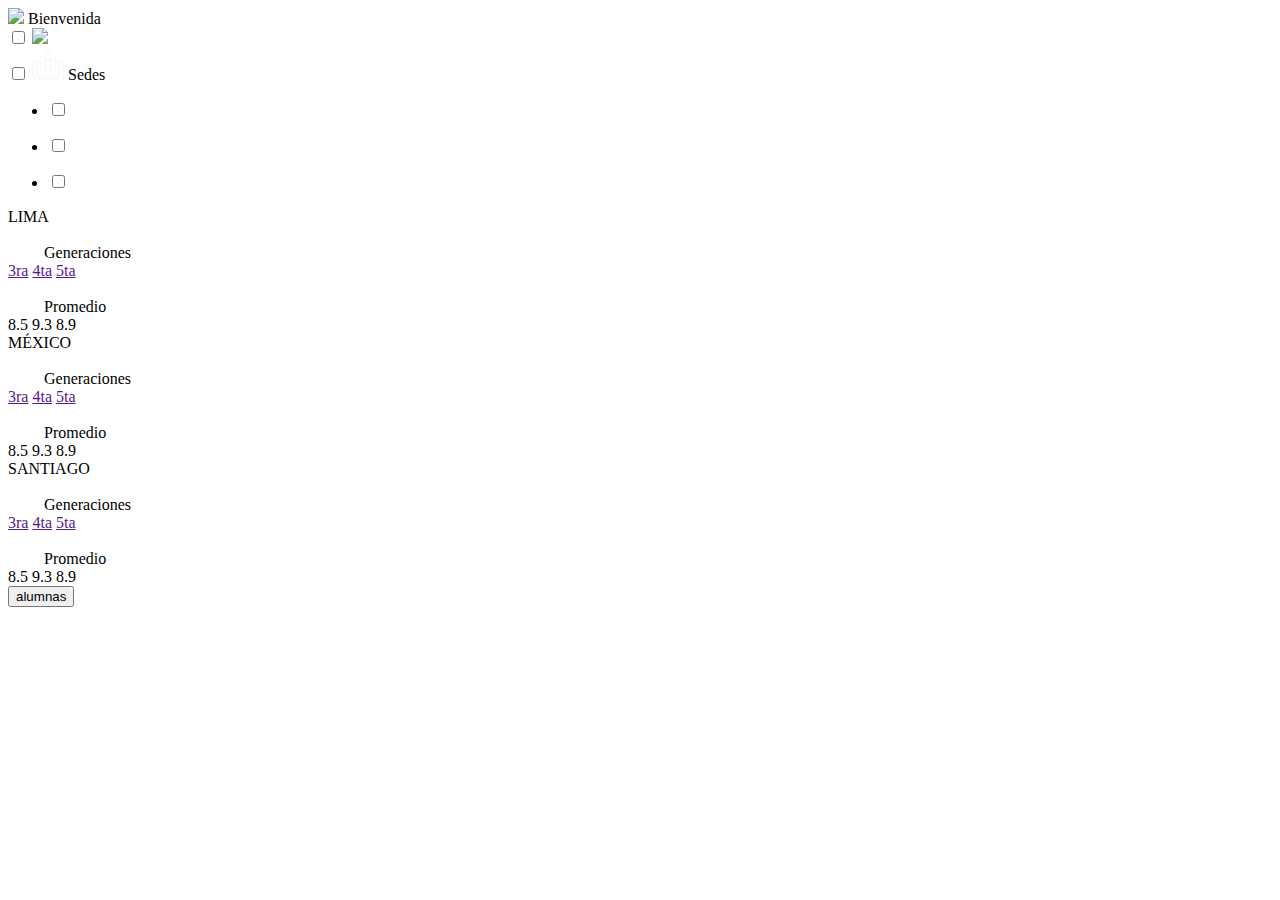
==== src/index.html @ fb77168c "sacando la funcion computeStudentStats y filterStudents" ====
<!DOCTYPE html>
<html lang="en">
<head>
  <meta charset="UTF-8">
  <title>Base de Datos</title>
  <!--  CSS  -->
  <link rel="stylesheet" type="text/css" href="style.css">
  <!-- BOOTSTRAP  
  <link rel="stylesheet" href="https://stackpath.bootstrapcdn.com/bootstrap/4.1.1/css/bootstrap.min.css" integrity="sha384-WskhaSGFgHYWDcbwN70/dfYBj47jz9qbsMId/iRN3ewGhXQFZCSftd1LZCfmhktB" crossorigin="anonymous">-->
  <!-- GOOGLE FONTS -->
  <link href="https://fonts.googleapis.com/css?family=Oswald" rel="stylesheet">


</head>
<body>

  <header>
        <div>
          <div class="usuario" >
          <img src="multimedia/chica.png">
          Bienvenida
          </div>

        </div>
  </header>
  
  <input type="checkbox" name="" id="icono">
  <label for="icono" class="icono-menu"><img class="hambur" src="multimedia/lista.png"></label>

  <!--MENU-->
  <nav class="menu-all">
    <!--SEDES-->
    <div class="menu">
        <input  type="checkbox" id="check1">
        <label class="sede" for="check1">
          <img src="multimedia/universidad1.png">
          Sedes
        </label>
        <!--LIMA-->
        <ul>
          <li>
            <input  type="checkbox" id="check-lima">
            <label id="lima" class="titu" for="check-lima">
    
            </label> 
              <ul id="generacionesLima">
                
              </ul>
          </li>
        </ul>
         <!--MÉXICO-->
        <ul>
          <li>
            <input  type="checkbox" id="check-mex">
            <label id="mexico" class="titu" for="check-mex">
            
            </label> 
              <ul id="generacionMexico">
                
              </ul>
          </li>
        </ul>
          <!--SANTIAGO-->
        <ul>
          <li>
            <input  type="checkbox" id="check-santi">
            <label id="santiago" class="titu" for="check-santi">
            
            </label> 
              <ul id="generacionSantiago">
                
              </ul>
          </li>
        </ul>
    </div>
    </div>
  </nav>
<!----------------cajas centrales de generaciones-------------------->
 <section class="box-generales">
  <!--LIMA-->
   <article class="box1">
     <div class="titular">
       LIMA
     </div>
     <div class="cuerpo">
       <div>
          <img src="multimedia/birrete.png"> Generaciones
       </div>
           <a href="">3ra</a>
           <a href="">4ta</a>
           <a href="">5ta</a>
       <div>
          <img src="multimedia/resultados-medicos.png"> Promedio
          <br>
          8.5 9.3 8.9
       </div>
     </div>
   </article>
   <!--MÉXICO-->
   <article class="box1">
     <div class="titular">
       MÉXICO
     </div>
     <div class="cuerpo">
       <div>
          <img src="multimedia/birrete.png"> Generaciones
       </div>
           <a href="">3ra</a>
           <a href="">4ta</a>
           <a href="">5ta</a>
       <div>
          <img src="multimedia/resultados-medicos.png"> Promedio
          <br>
          8.5 9.3 8.9
       </div>
     </div>
   </article>
   <!--SANTIAGO-->
   <article class="box1">
     <div id="sedes" class="titular">
       SANTIAGO
     </div>
     <div class="cuerpo">
       <div>
          <img src="multimedia/birrete.png"> Generaciones
       </div>
           <a href="">3ra</a>
           <a href="">4ta</a>
           <a href="">5ta</a>
       <div>
          <img src="multimedia/resultados-medicos.png"> Promedio
          <br>
          8.5 9.3 8.9
       </div>
     </div>
   </article>
 </section>




  <article>
  <!--<div id="sedes">
  <input id="sedesAll" type="button" name="" value="sedes">
  </div>

  <div id="generaciones">
  <input id="sed" type="button" name="" value="generaciones">
  </div>-->

  <div id="alumnas">
      <input id="alumnasA" type="button" name="" value="alumnas">
      <div id="nombre"></div>
      <div id="correo"></div>
  </div>

</article>





    <script src="main.js"></script>
    <script src="data.js"></script>
  
</body>
</html>
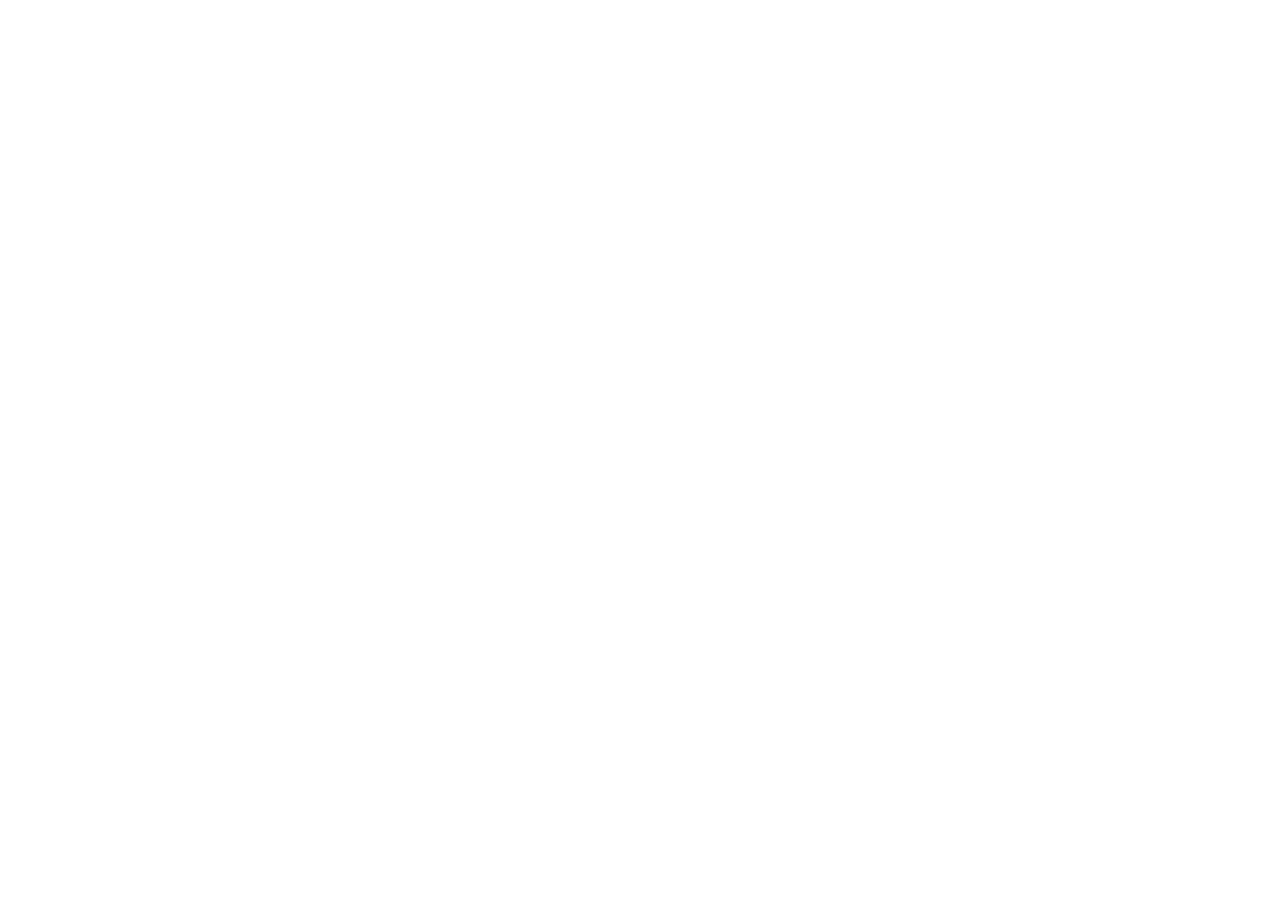
==== commit 4d9daded: "añadiendo CSS filtrado por sedes completitud, nombre y generacion" ====
--- a/src/index.html
+++ b/src/index.html
@@ -1,167 +1,277 @@
 <!DOCTYPE html>
 <html lang="en">
+
 <head>
-  <meta charset="UTF-8">
-  <title>Base de Datos</title>
-  <!--  CSS  -->
-  <link rel="stylesheet" type="text/css" href="style.css">
-  <!-- BOOTSTRAP  
-  <link rel="stylesheet" href="https://stackpath.bootstrapcdn.com/bootstrap/4.1.1/css/bootstrap.min.css" integrity="sha384-WskhaSGFgHYWDcbwN70/dfYBj47jz9qbsMId/iRN3ewGhXQFZCSftd1LZCfmhktB" crossorigin="anonymous">-->
-  <!-- GOOGLE FONTS -->
-  <link href="https://fonts.googleapis.com/css?family=Oswald" rel="stylesheet">
-
+    <!-- Required meta tags-->
+    <meta charset="UTF-8">
+    <meta name="viewport" content="width=device-width, initial-scale=1, shrink-to-fit=no">
+    <meta name="description" content="au theme template">
+    <meta name="author" content="Hau Nguyen">
+    <meta name="keywords" content="au theme template">
+
+    <!-- Title Page-->
+    <title>Dashboard 3</title>
+
+    <!-- Fontfaces CSS-->
+    <link href="css/font-face.css" rel="stylesheet" media="all">
+    <link href="vendor/font-awesome-4.7/css/font-awesome.min.css" rel="stylesheet" media="all">
+    <link href="vendor/font-awesome-5/css/fontawesome-all.min.css" rel="stylesheet" media="all">
+    <link href="vendor/mdi-font/css/material-design-iconic-font.min.css" rel="stylesheet" media="all">
+
+    <!-- Bootstrap CSS-->
+    <link href="vendor/bootstrap-4.1/bootstrap.min.css" rel="stylesheet" media="all">
+
+    <!-- Vendor CSS-->
+    <link href="vendor/animsition/animsition.min.css" rel="stylesheet" media="all">
+    <link href="vendor/bootstrap-progressbar/bootstrap-progressbar-3.3.4.min.css" rel="stylesheet" media="all">
+    <link href="vendor/wow/animate.css" rel="stylesheet" media="all">
+    <link href="vendor/css-hamburgers/hamburgers.min.css" rel="stylesheet" media="all">
+    <link href="vendor/slick/slick.css" rel="stylesheet" media="all">
+    <link href="vendor/select2/select2.min.css" rel="stylesheet" media="all">
+    <link href="vendor/perfect-scrollbar/perfect-scrollbar.css" rel="stylesheet" media="all">
+
+    <!-- Main CSS-->
+    <link href="css/theme.css" rel="stylesheet" media="all">
 
 </head>
-<body>
-
-  <header>
-        <div>
-          <div class="usuario" >
-          <img src="multimedia/chica.png">
-          Bienvenida
-          </div>
-
+
+<body class="animsition">
+    <div class="page-wrapper">
+        <!-- HEADER DESKTOP-->
+        <header class="header-desktop3 d-none d-lg-block">
+            <div class="section__content section__content--p35">
+                <div class="header3-wrap">
+                    <div class="header__logo">
+                        <a href="#">
+                            <img src="images/icon/logo-white.png" alt="CoolAdmin" />
+                        </a>
+                    </div>
+                    <div class="header__navbar">
+
+                    </div>
+                        
+                    <div class="header__tool">
+                        <div class="account-wrap">
+                            <div class="account-item account-item--style2 clearfix js-item-menu">
+                                <div class="image">
+                                    <img src="images/icon/avatar-01.jpg" alt="John Doe" />
+                                </div>
+                                <div class="content">
+                                    <a class="js-acc-btn" href="#">Admin</a>
+                                </div>
+                                <div class="account-dropdown js-dropdown">
+                                    <div class="info clearfix">
+                                        <div class="image">
+                                            <a href="#">
+                                                <img src="images/icon/avatar-01.jpg" alt="John Doe" />
+                                            </a>
+                                        </div>
+                                        <div class="content">
+                                            <h5 class="name">
+                                                <a href="#">Training Manager</a>
+                                            </h5>
+                                            <span class="email">tm@laboratoria.la</span>
+                                        </div>
+                                    </div>
+                                    <div class="account-dropdown__footer">
+                                        <a href="#">
+                                            <i class="zmdi zmdi-power"></i>Logout</a>
+                                    </div>
+                                </div>
+                            </div>
+                        </div>
+                    </div>
+                </div>
+            </div>
+        </header>
+        <!-- END HEADER DESKTOP-->
+
+        <!-- HEADER MOBILE-->
+        <header class="header-mobile header-mobile-2 d-block d-lg-none">
+            <div class="header-mobile__bar">
+                <div class="container-fluid">
+                    <div class="header-mobile-inner">
+                        <a class="logo" href="index.html">
+                            <img src="images/icon/logo-white.png" alt="CoolAdmin" />
+                        </a>
+                        <button class="hamburger hamburger--slider" type="button">
+                            <span class="hamburger-box">
+                                <span class="hamburger-inner"></span>
+                            </span>
+                        </button>
+                    </div>
+                </div>
+            </div>
+            <nav class="navbar-mobile">
+                <div class="container-fluid">
+                    <ul class="navbar-mobile__list list-unstyled">
+                       
+                    </ul>
+                </div>
+            </nav>
+        </header>
+        <div class="sub-header-mobile-2 d-block d-lg-none">
+            <div class="header__tool">
+                <div class="account-wrap">
+                    <div class="account-item account-item--style2 clearfix js-item-menu">
+                        <div class="image">
+                            <img src="images/icon/avatar-01.jpg" alt="John Doe" />
+                        </div>
+                        <div class="content">
+                            <a class="js-acc-btn" href="#">Admin</a>
+                        </div>
+                        <div class="account-dropdown js-dropdown">
+                            <div class="info clearfix">
+                                <div class="image">
+                                    <a href="#">
+                                        <img src="images/icon/avatar-01.jpg" alt="John Doe" />
+                                    </a>
+                                </div>
+                                <div class="content">
+                                    <h5 class="name">
+                                        <a href="#">Training Manager</a>
+                                    </h5>
+                                    <span class="email">tm@laboratoria.la</span>
+                                </div>
+                            </div>
+                            <div class="account-dropdown__body">
+                                <div class="account-dropdown__item">
+                                    <a href="#">
+                                        <i class="zmdi zmdi-account"></i>Account</a>
+                                </div>
+                            </div>
+                            <div class="account-dropdown__footer">
+                                <a href="#">
+                                    <i class="zmdi zmdi-power"></i>Logout</a>
+                            </div>
+                        </div>
+                    </div>
+                </div>
+            </div>
         </div>
-  </header>
-  
-  <input type="checkbox" name="" id="icono">
-  <label for="icono" class="icono-menu"><img class="hambur" src="multimedia/lista.png"></label>
-
-  <!--MENU-->
-  <nav class="menu-all">
-    <!--SEDES-->
-    <div class="menu">
-        <input  type="checkbox" id="check1">
-        <label class="sede" for="check1">
-          <img src="multimedia/universidad1.png">
-          Sedes
-        </label>
-        <!--LIMA-->
-        <ul>
-          <li>
-            <input  type="checkbox" id="check-lima">
-            <label id="lima" class="titu" for="check-lima">
-    
-            </label> 
-              <ul id="generacionesLima">
-                
-              </ul>
-          </li>
-        </ul>
-         <!--MÉXICO-->
-        <ul>
-          <li>
-            <input  type="checkbox" id="check-mex">
-            <label id="mexico" class="titu" for="check-mex">
-            
-            </label> 
-              <ul id="generacionMexico">
-                
-              </ul>
-          </li>
-        </ul>
-          <!--SANTIAGO-->
-        <ul>
-          <li>
-            <input  type="checkbox" id="check-santi">
-            <label id="santiago" class="titu" for="check-santi">
-            
-            </label> 
-              <ul id="generacionSantiago">
-                
-              </ul>
-          </li>
-        </ul>
+        <!-- END HEADER MOBILE -->
+
+        <!-- PAGE CONTENT-->
+        <div class="page-content--bgf7">
+            <!-- BREADCRUMB-->
+            <section class="au-breadcrumb2">
+                <div class="container">
+                    <div class="row">
+                        <div class="col-md-12">
+                            <div class="au-breadcrumb-content">
+                                <form class="au-form-icon--sm" action="" method="post">
+                                    <input class="au-input--w300 au-input--style2" id="name-to-search" type="text" placeholder="Buscar estudiantes">
+                                    <button class="au-btn--submit2" id="search">
+                                        <i class="zmdi zmdi-search"></i>
+                                    </button>
+                                    <hr class="line-seprate">
+                                </form>
+                            </div>
+                        </div>
+                    </div>
+                </div>
+            </section>
+            <!-- END BREADCRUMB-->
+
+            <!-- Sedes-->
+            <section class="statistic statistic2">
+                <div class="container">
+                    <div class="title">
+                        <h1 class="title-1 m-b-35">Sedes</h1>
+                        <br/>
+                    </div>
+                    <div class="row">
+                        <div class="col-md-6 col-lg-4">
+                            <div class="statistic__item statistic__item--blue">
+                                <h2 class="number">Lima</h2>
+                                <span class="desc">44 Estudiantes</span>
+                                <br/>
+                                <br/>
+                                <button id="campus-Lima" class="btn btn-outline-dark">Ver</button>
+                            </div>
+                        </div>
+                        <div class="col-md-6 col-lg-4">
+                            <div class="statistic__item statistic__item--orange">
+                                <h2 class="number">Mexico</h2>
+                                <span class="desc">45 Estudiantes</span>
+                                <br/>
+                                <br/>
+                                <button id="campus-Mexico" class="btn btn-outline-dark">Ver</button>
+                            </div>
+                        </div>
+                        <div class="col-md-6 col-lg-4">
+                            <div class="statistic__item statistic__item--red">
+                                <h2 class="number">Santiago</h2>
+                                <span class="desc">45 Estudiantes</span>
+                                <br/>
+                                <br/>
+                                <button id="campus-Santiago" class="btn btn-outline-dark">Ver</button>
+                            </div>
+                        </div>
+                    </div>
+                </div>
+            </section>
+            <!-- Fin sedes -->
+
+
+            <!-- DATA TABLE-->
+            <section class="p-t-20">
+                <div class="container">
+                    <div class="row">
+                        <div class="col-md-12">
+                            <div class="table-data__tool">
+                                <div class="table-data__tool-left" id="invisiblebuttons">
+                                </div>
+                                <div class="table-data__tool-left" id="stats">
+                                </div>
+                            </div>
+                            <div class="table-responsive table-responsive-data2">
+                                <table class="table table-data2">
+                                    <tbody id="t-Head">
+                                    </tbody>
+                                    <tbody id="table-body">
+                                    </tbody>
+                                </table>
+                            </div>
+                            <div id="no-result"></div>
+                        </div>
+                    </div>
+                </div>
+            </section>
+            <!-- END DATA TABLE-->
+
     </div>
-    </div>
-  </nav>
-<!----------------cajas centrales de generaciones-------------------->
- <section class="box-generales">
-  <!--LIMA-->
-   <article class="box1">
-     <div class="titular">
-       LIMA
-     </div>
-     <div class="cuerpo">
-       <div>
-          <img src="multimedia/birrete.png"> Generaciones
-       </div>
-           <a href="">3ra</a>
-           <a href="">4ta</a>
-           <a href="">5ta</a>
-       <div>
-          <img src="multimedia/resultados-medicos.png"> Promedio
-          <br>
-          8.5 9.3 8.9
-       </div>
-     </div>
-   </article>
-   <!--MÉXICO-->
-   <article class="box1">
-     <div class="titular">
-       MÉXICO
-     </div>
-     <div class="cuerpo">
-       <div>
-          <img src="multimedia/birrete.png"> Generaciones
-       </div>
-           <a href="">3ra</a>
-           <a href="">4ta</a>
-           <a href="">5ta</a>
-       <div>
-          <img src="multimedia/resultados-medicos.png"> Promedio
-          <br>
-          8.5 9.3 8.9
-       </div>
-     </div>
-   </article>
-   <!--SANTIAGO-->
-   <article class="box1">
-     <div id="sedes" class="titular">
-       SANTIAGO
-     </div>
-     <div class="cuerpo">
-       <div>
-          <img src="multimedia/birrete.png"> Generaciones
-       </div>
-           <a href="">3ra</a>
-           <a href="">4ta</a>
-           <a href="">5ta</a>
-       <div>
-          <img src="multimedia/resultados-medicos.png"> Promedio
-          <br>
-          8.5 9.3 8.9
-       </div>
-     </div>
-   </article>
- </section>
-
-
-
-
-  <article>
-  <!--<div id="sedes">
-  <input id="sedesAll" type="button" name="" value="sedes">
-  </div>
-
-  <div id="generaciones">
-  <input id="sed" type="button" name="" value="generaciones">
-  </div>-->
-
-  <div id="alumnas">
-      <input id="alumnasA" type="button" name="" value="alumnas">
-      <div id="nombre"></div>
-      <div id="correo"></div>
-  </div>
-
-</article>
-
-
-
-
-
+
+    <!-- Jquery JS-->
+    <script src="vendor/jquery-3.2.1.min.js"></script>
+    <!-- Bootstrap JS-->
+    <script src="vendor/bootstrap-4.1/popper.min.js"></script>
+    <script src="vendor/bootstrap-4.1/bootstrap.min.js"></script>
+    <!-- Vendor JS       -->
+    <script src="vendor/slick/slick.min.js">
+    </script>
+    <script src="vendor/wow/wow.min.js"></script>
+    <script src="vendor/animsition/animsition.min.js"></script>
+    <script src="vendor/bootstrap-progressbar/bootstrap-progressbar.min.js">
+    </script>
+    <script src="vendor/counter-up/jquery.waypoints.min.js"></script>
+    <script src="vendor/counter-up/jquery.counterup.min.js">
+    </script>
+    <script src="vendor/circle-progress/circle-progress.min.js"></script>
+    <script src="vendor/perfect-scrollbar/perfect-scrollbar.js"></script>
+    <script src="vendor/chartjs/Chart.bundle.min.js"></script>
+    <script src="vendor/select2/select2.min.js">
+    </script>
+
+    <!-- Main  y DATA JS-->
+    <script src="js/main.js"></script>
     <script src="main.js"></script>
     <script src="data.js"></script>
-  
+    <script>
+        getData();
+    </script>
+
 </body>
-</html>+
+</html>
+<!-- end document-->--- a/src/css/font-face.css
+++ b/src/css/font-face.css
@@ -0,0 +1,234 @@
+/* poppins-100 - latin */
+@font-face {
+  font-family: 'Poppins';
+  font-style: normal;
+  font-weight: 100;
+  src: url('../fonts/poppins/poppins-v5-latin-100.eot'); /* IE9 Compat Modes */
+  src: local('Poppins Thin'), local('Poppins-Thin'),
+       url('../fonts/poppins/poppins-v5-latin-100.eot?#iefix') format('embedded-opentype'), /* IE6-IE8 */
+       url('../fonts/poppins/poppins-v5-latin-100.woff2') format('woff2'), /* Super Modern Browsers */
+       url('../fonts/poppins/poppins-v5-latin-100.woff') format('woff'), /* Modern Browsers */
+       url('../fonts/poppins/poppins-v5-latin-100.ttf') format('truetype'), /* Safari, Android, iOS */
+       url('../fonts/poppins/poppins-v5-latin-100.svg#Poppins') format('svg'); /* Legacy iOS */
+}
+/* poppins-200 - latin */
+@font-face {
+  font-family: 'Poppins';
+  font-style: normal;
+  font-weight: 200;
+  src: url('../fonts/poppins/poppins-v5-latin-200.eot'); /* IE9 Compat Modes */
+  src: local('Poppins ExtraLight'), local('Poppins-ExtraLight'),
+       url('../fonts/poppins/poppins-v5-latin-200.eot?#iefix') format('embedded-opentype'), /* IE6-IE8 */
+       url('../fonts/poppins/poppins-v5-latin-200.woff2') format('woff2'), /* Super Modern Browsers */
+       url('../fonts/poppins/poppins-v5-latin-200.woff') format('woff'), /* Modern Browsers */
+       url('../fonts/poppins/poppins-v5-latin-200.ttf') format('truetype'), /* Safari, Android, iOS */
+       url('../fonts/poppins/poppins-v5-latin-200.svg#Poppins') format('svg'); /* Legacy iOS */
+}
+/* poppins-200italic - latin */
+@font-face {
+  font-family: 'Poppins';
+  font-style: italic;
+  font-weight: 200;
+  src: url('../fonts/poppins/poppins-v5-latin-200italic.eot'); /* IE9 Compat Modes */
+  src: local('Poppins ExtraLight Italic'), local('Poppins-ExtraLightItalic'),
+       url('../fonts/poppins/poppins-v5-latin-200italic.eot?#iefix') format('embedded-opentype'), /* IE6-IE8 */
+       url('../fonts/poppins/poppins-v5-latin-200italic.woff2') format('woff2'), /* Super Modern Browsers */
+       url('../fonts/poppins/poppins-v5-latin-200italic.woff') format('woff'), /* Modern Browsers */
+       url('../fonts/poppins/poppins-v5-latin-200italic.ttf') format('truetype'), /* Safari, Android, iOS */
+       url('../fonts/poppins/poppins-v5-latin-200italic.svg#Poppins') format('svg'); /* Legacy iOS */
+}
+/* poppins-100italic - latin */
+@font-face {
+  font-family: 'Poppins';
+  font-style: italic;
+  font-weight: 100;
+  src: url('../fonts/poppins/poppins-v5-latin-100italic.eot'); /* IE9 Compat Modes */
+  src: local('Poppins Thin Italic'), local('Poppins-ThinItalic'),
+       url('../fonts/poppins/poppins-v5-latin-100italic.eot?#iefix') format('embedded-opentype'), /* IE6-IE8 */
+       url('../fonts/poppins/poppins-v5-latin-100italic.woff2') format('woff2'), /* Super Modern Browsers */
+       url('../fonts/poppins/poppins-v5-latin-100italic.woff') format('woff'), /* Modern Browsers */
+       url('../fonts/poppins/poppins-v5-latin-100italic.ttf') format('truetype'), /* Safari, Android, iOS */
+       url('../fonts/poppins/poppins-v5-latin-100italic.svg#Poppins') format('svg'); /* Legacy iOS */
+}
+/* poppins-300 - latin */
+@font-face {
+  font-family: 'Poppins';
+  font-style: normal;
+  font-weight: 300;
+  src: url('../fonts/poppins/poppins-v5-latin-300.eot'); /* IE9 Compat Modes */
+  src: local('Poppins Light'), local('Poppins-Light'),
+       url('../fonts/poppins/poppins-v5-latin-300.eot?#iefix') format('embedded-opentype'), /* IE6-IE8 */
+       url('../fonts/poppins/poppins-v5-latin-300.woff2') format('woff2'), /* Super Modern Browsers */
+       url('../fonts/poppins/poppins-v5-latin-300.woff') format('woff'), /* Modern Browsers */
+       url('../fonts/poppins/poppins-v5-latin-300.ttf') format('truetype'), /* Safari, Android, iOS */
+       url('../fonts/poppins/poppins-v5-latin-300.svg#Poppins') format('svg'); /* Legacy iOS */
+}
+/* poppins-300italic - latin */
+@font-face {
+  font-family: 'Poppins';
+  font-style: italic;
+  font-weight: 300;
+  src: url('../fonts/poppins/poppins-v5-latin-300italic.eot'); /* IE9 Compat Modes */
+  src: local('Poppins Light Italic'), local('Poppins-LightItalic'),
+       url('../fonts/poppins/poppins-v5-latin-300italic.eot?#iefix') format('embedded-opentype'), /* IE6-IE8 */
+       url('../fonts/poppins/poppins-v5-latin-300italic.woff2') format('woff2'), /* Super Modern Browsers */
+       url('../fonts/poppins/poppins-v5-latin-300italic.woff') format('woff'), /* Modern Browsers */
+       url('../fonts/poppins/poppins-v5-latin-300italic.ttf') format('truetype'), /* Safari, Android, iOS */
+       url('../fonts/poppins/poppins-v5-latin-300italic.svg#Poppins') format('svg'); /* Legacy iOS */
+}
+/* poppins-regular - latin */
+@font-face {
+  font-family: 'Poppins';
+  font-style: normal;
+  font-weight: 400;
+  src: url('../fonts/poppins/poppins-v5-latin-regular.eot'); /* IE9 Compat Modes */
+  src: local('Poppins Regular'), local('Poppins-Regular'),
+       url('../fonts/poppins/poppins-v5-latin-regular.eot?#iefix') format('embedded-opentype'), /* IE6-IE8 */
+       url('../fonts/poppins/poppins-v5-latin-regular.woff2') format('woff2'), /* Super Modern Browsers */
+       url('../fonts/poppins/poppins-v5-latin-regular.woff') format('woff'), /* Modern Browsers */
+       url('../fonts/poppins/poppins-v5-latin-regular.ttf') format('truetype'), /* Safari, Android, iOS */
+       url('../fonts/poppins/poppins-v5-latin-regular.svg#Poppins') format('svg'); /* Legacy iOS */
+}
+/* poppins-italic - latin */
+@font-face {
+  font-family: 'Poppins';
+  font-style: italic;
+  font-weight: 400;
+  src: url('../fonts/poppins/poppins-v5-latin-italic.eot'); /* IE9 Compat Modes */
+  src: local('Poppins Italic'), local('Poppins-Italic'),
+       url('../fonts/poppins/poppins-v5-latin-italic.eot?#iefix') format('embedded-opentype'), /* IE6-IE8 */
+       url('../fonts/poppins/poppins-v5-latin-italic.woff2') format('woff2'), /* Super Modern Browsers */
+       url('../fonts/poppins/poppins-v5-latin-italic.woff') format('woff'), /* Modern Browsers */
+       url('../fonts/poppins/poppins-v5-latin-italic.ttf') format('truetype'), /* Safari, Android, iOS */
+       url('../fonts/poppins/poppins-v5-latin-italic.svg#Poppins') format('svg'); /* Legacy iOS */
+}
+/* poppins-500 - latin */
+@font-face {
+  font-family: 'Poppins';
+  font-style: normal;
+  font-weight: 500;
+  src: url('../fonts/poppins/poppins-v5-latin-500.eot'); /* IE9 Compat Modes */
+  src: local('Poppins Medium'), local('Poppins-Medium'),
+       url('../fonts/poppins/poppins-v5-latin-500.eot?#iefix') format('embedded-opentype'), /* IE6-IE8 */
+       url('../fonts/poppins/poppins-v5-latin-500.woff2') format('woff2'), /* Super Modern Browsers */
+       url('../fonts/poppins/poppins-v5-latin-500.woff') format('woff'), /* Modern Browsers */
+       url('../fonts/poppins/poppins-v5-latin-500.ttf') format('truetype'), /* Safari, Android, iOS */
+       url('../fonts/poppins/poppins-v5-latin-500.svg#Poppins') format('svg'); /* Legacy iOS */
+}
+/* poppins-500italic - latin */
+@font-face {
+  font-family: 'Poppins';
+  font-style: italic;
+  font-weight: 500;
+  src: url('../fonts/poppins/poppins-v5-latin-500italic.eot'); /* IE9 Compat Modes */
+  src: local('Poppins Medium Italic'), local('Poppins-MediumItalic'),
+       url('../fonts/poppins/poppins-v5-latin-500italic.eot?#iefix') format('embedded-opentype'), /* IE6-IE8 */
+       url('../fonts/poppins/poppins-v5-latin-500italic.woff2') format('woff2'), /* Super Modern Browsers */
+       url('../fonts/poppins/poppins-v5-latin-500italic.woff') format('woff'), /* Modern Browsers */
+       url('../fonts/poppins/poppins-v5-latin-500italic.ttf') format('truetype'), /* Safari, Android, iOS */
+       url('../fonts/poppins/poppins-v5-latin-500italic.svg#Poppins') format('svg'); /* Legacy iOS */
+}
+/* poppins-600 - latin */
+@font-face {
+  font-family: 'Poppins';
+  font-style: normal;
+  font-weight: 600;
+  src: url('../fonts/poppins/poppins-v5-latin-600.eot'); /* IE9 Compat Modes */
+  src: local('Poppins SemiBold'), local('Poppins-SemiBold'),
+       url('../fonts/poppins/poppins-v5-latin-600.eot?#iefix') format('embedded-opentype'), /* IE6-IE8 */
+       url('../fonts/poppins/poppins-v5-latin-600.woff2') format('woff2'), /* Super Modern Browsers */
+       url('../fonts/poppins/poppins-v5-latin-600.woff') format('woff'), /* Modern Browsers */
+       url('../fonts/poppins/poppins-v5-latin-600.ttf') format('truetype'), /* Safari, Android, iOS */
+       url('../fonts/poppins/poppins-v5-latin-600.svg#Poppins') format('svg'); /* Legacy iOS */
+}
+/* poppins-600italic - latin */
+@font-face {
+  font-family: 'Poppins';
+  font-style: italic;
+  font-weight: 600;
+  src: url('../fonts/poppins/poppins-v5-latin-600italic.eot'); /* IE9 Compat Modes */
+  src: local('Poppins SemiBold Italic'), local('Poppins-SemiBoldItalic'),
+       url('../fonts/poppins/poppins-v5-latin-600italic.eot?#iefix') format('embedded-opentype'), /* IE6-IE8 */
+       url('../fonts/poppins/poppins-v5-latin-600italic.woff2') format('woff2'), /* Super Modern Browsers */
+       url('../fonts/poppins/poppins-v5-latin-600italic.woff') format('woff'), /* Modern Browsers */
+       url('../fonts/poppins/poppins-v5-latin-600italic.ttf') format('truetype'), /* Safari, Android, iOS */
+       url('../fonts/poppins/poppins-v5-latin-600italic.svg#Poppins') format('svg'); /* Legacy iOS */
+}
+/* poppins-700 - latin */
+@font-face {
+  font-family: 'Poppins';
+  font-style: normal;
+  font-weight: 700;
+  src: url('../fonts/poppins/poppins-v5-latin-700.eot'); /* IE9 Compat Modes */
+  src: local('Poppins Bold'), local('Poppins-Bold'),
+       url('../fonts/poppins/poppins-v5-latin-700.eot?#iefix') format('embedded-opentype'), /* IE6-IE8 */
+       url('../fonts/poppins/poppins-v5-latin-700.woff2') format('woff2'), /* Super Modern Browsers */
+       url('../fonts/poppins/poppins-v5-latin-700.woff') format('woff'), /* Modern Browsers */
+       url('../fonts/poppins/poppins-v5-latin-700.ttf') format('truetype'), /* Safari, Android, iOS */
+       url('../fonts/poppins/poppins-v5-latin-700.svg#Poppins') format('svg'); /* Legacy iOS */
+}
+/* poppins-700italic - latin */
+@font-face {
+  font-family: 'Poppins';
+  font-style: italic;
+  font-weight: 700;
+  src: url('../fonts/poppins/poppins-v5-latin-700italic.eot'); /* IE9 Compat Modes */
+  src: local('Poppins Bold Italic'), local('Poppins-BoldItalic'),
+       url('../fonts/poppins/poppins-v5-latin-700italic.eot?#iefix') format('embedded-opentype'), /* IE6-IE8 */
+       url('../fonts/poppins/poppins-v5-latin-700italic.woff2') format('woff2'), /* Super Modern Browsers */
+       url('../fonts/poppins/poppins-v5-latin-700italic.woff') format('woff'), /* Modern Browsers */
+       url('../fonts/poppins/poppins-v5-latin-700italic.ttf') format('truetype'), /* Safari, Android, iOS */
+       url('../fonts/poppins/poppins-v5-latin-700italic.svg#Poppins') format('svg'); /* Legacy iOS */
+}
+/* poppins-800 - latin */
+@font-face {
+  font-family: 'Poppins';
+  font-style: normal;
+  font-weight: 800;
+  src: url('../fonts/poppins/poppins-v5-latin-800.eot'); /* IE9 Compat Modes */
+  src: local('Poppins ExtraBold'), local('Poppins-ExtraBold'),
+       url('../fonts/poppins/poppins-v5-latin-800.eot?#iefix') format('embedded-opentype'), /* IE6-IE8 */
+       url('../fonts/poppins/poppins-v5-latin-800.woff2') format('woff2'), /* Super Modern Browsers */
+       url('../fonts/poppins/poppins-v5-latin-800.woff') format('woff'), /* Modern Browsers */
+       url('../fonts/poppins/poppins-v5-latin-800.ttf') format('truetype'), /* Safari, Android, iOS */
+       url('../fonts/poppins/poppins-v5-latin-800.svg#Poppins') format('svg'); /* Legacy iOS */
+}
+/* poppins-800italic - latin */
+@font-face {
+  font-family: 'Poppins';
+  font-style: italic;
+  font-weight: 800;
+  src: url('../fonts/poppins/poppins-v5-latin-800italic.eot'); /* IE9 Compat Modes */
+  src: local('Poppins ExtraBold Italic'), local('Poppins-ExtraBoldItalic'),
+       url('../fonts/poppins/poppins-v5-latin-800italic.eot?#iefix') format('embedded-opentype'), /* IE6-IE8 */
+       url('../fonts/poppins/poppins-v5-latin-800italic.woff2') format('woff2'), /* Super Modern Browsers */
+       url('../fonts/poppins/poppins-v5-latin-800italic.woff') format('woff'), /* Modern Browsers */
+       url('../fonts/poppins/poppins-v5-latin-800italic.ttf') format('truetype'), /* Safari, Android, iOS */
+       url('../fonts/poppins/poppins-v5-latin-800italic.svg#Poppins') format('svg'); /* Legacy iOS */
+}
+/* poppins-900 - latin */
+@font-face {
+  font-family: 'Poppins';
+  font-style: normal;
+  font-weight: 900;
+  src: url('../fonts/poppins/poppins-v5-latin-900.eot'); /* IE9 Compat Modes */
+  src: local('Poppins Black'), local('Poppins-Black'),
+       url('../fonts/poppins/poppins-v5-latin-900.eot?#iefix') format('embedded-opentype'), /* IE6-IE8 */
+       url('../fonts/poppins/poppins-v5-latin-900.woff2') format('woff2'), /* Super Modern Browsers */
+       url('../fonts/poppins/poppins-v5-latin-900.woff') format('woff'), /* Modern Browsers */
+       url('../fonts/poppins/poppins-v5-latin-900.ttf') format('truetype'), /* Safari, Android, iOS */
+       url('../fonts/poppins/poppins-v5-latin-900.svg#Poppins') format('svg'); /* Legacy iOS */
+}
+/* poppins-900italic - latin */
+@font-face {
+  font-family: 'Poppins';
+  font-style: italic;
+  font-weight: 900;
+  src: url('../fonts/poppins/poppins-v5-latin-900italic.eot'); /* IE9 Compat Modes */
+  src: local('Poppins Black Italic'), local('Poppins-BlackItalic'),
+       url('../fonts/poppins/poppins-v5-latin-900italic.eot?#iefix') format('embedded-opentype'), /* IE6-IE8 */
+       url('../fonts/poppins/poppins-v5-latin-900italic.woff2') format('woff2'), /* Super Modern Browsers */
+       url('../fonts/poppins/poppins-v5-latin-900italic.woff') format('woff'), /* Modern Browsers */
+       url('../fonts/poppins/poppins-v5-latin-900italic.ttf') format('truetype'), /* Safari, Android, iOS */
+       url('../fonts/poppins/poppins-v5-latin-900italic.svg#Poppins') format('svg'); /* Legacy iOS */
+}
--- a/src/vendor/mdi-font/css/material-design-iconic-font.min.css
+++ b/src/vendor/mdi-font/css/material-design-iconic-font.min.css
@@ -0,0 +1 @@
+@font-face{font-family:Material-Design-Iconic-Font;src:url(../fonts/Material-Design-Iconic-Font.woff2?v=2.2.0) format('woff2'),url(../fonts/Material-Design-Iconic-Font.woff?v=2.2.0) format('woff'),url(../fonts/Material-Design-Iconic-Font.ttf?v=2.2.0) format('truetype')}.zmdi{display:inline-block;font:normal normal normal 14px/1 'Material-Design-Iconic-Font';font-size:inherit;text-rendering:auto;-webkit-font-smoothing:antialiased;-moz-osx-font-smoothing:grayscale}.zmdi-hc-lg{font-size:1.33333333em;line-height:.75em;vertical-align:-15%}.zmdi-hc-2x{font-size:2em}.zmdi-hc-3x{font-size:3em}.zmdi-hc-4x{font-size:4em}.zmdi-hc-5x{font-size:5em}.zmdi-hc-fw{width:1.28571429em;text-align:center}.zmdi-hc-ul{padding-left:0;margin-left:2.14285714em;list-style-type:none}.zmdi-hc-ul>li{position:relative}.zmdi-hc-li{position:absolute;left:-2.14285714em;width:2.14285714em;top:.14285714em;text-align:center}.zmdi-hc-li.zmdi-hc-lg{left:-1.85714286em}.zmdi-hc-border{padding:.1em .25em;border:solid .1em #9e9e9e;border-radius:2px}.zmdi-hc-border-circle{padding:.1em .25em;border:solid .1em #9e9e9e;border-radius:50%}.zmdi.pull-left{float:left;margin-right:.15em}.zmdi.pull-right{float:right;margin-left:.15em}.zmdi-hc-spin{-webkit-animation:zmdi-spin 1.5s infinite linear;animation:zmdi-spin 1.5s infinite linear}.zmdi-hc-spin-reverse{-webkit-animation:zmdi-spin-reverse 1.5s infinite linear;animation:zmdi-spin-reverse 1.5s infinite linear}@-webkit-keyframes zmdi-spin{0%{-webkit-transform:rotate(0deg);transform:rotate(0deg)}100%{-webkit-transform:rotate(359deg);transform:rotate(359deg)}}@keyframes zmdi-spin{0%{-webkit-transform:rotate(0deg);transform:rotate(0deg)}100%{-webkit-transform:rotate(359deg);transform:rotate(359deg)}}@-webkit-keyframes zmdi-spin-reverse{0%{-webkit-transform:rotate(0deg);transform:rotate(0deg)}100%{-webkit-transform:rotate(-359deg);transform:rotate(-359deg)}}@keyframes zmdi-spin-reverse{0%{-webkit-transform:rotate(0deg);transform:rotate(0deg)}100%{-webkit-transform:rotate(-359deg);transform:rotate(-359deg)}}.zmdi-hc-rotate-90{-webkit-transform:rotate(90deg);-ms-transform:rotate(90deg);transform:rotate(90deg)}.zmdi-hc-rotate-180{-webkit-transform:rotate(180deg);-ms-transform:rotate(180deg);transform:rotate(180deg)}.zmdi-hc-rotate-270{-webkit-transform:rotate(270deg);-ms-transform:rotate(270deg);transform:rotate(270deg)}.zmdi-hc-flip-horizontal{-webkit-transform:scale(-1,1);-ms-transform:scale(-1,1);transform:scale(-1,1)}.zmdi-hc-flip-vertical{-webkit-transform:scale(1,-1);-ms-transform:scale(1,-1);transform:scale(1,-1)}.zmdi-hc-stack{position:relative;display:inline-block;width:2em;height:2em;line-height:2em;vertical-align:middle}.zmdi-hc-stack-1x,.zmdi-hc-stack-2x{position:absolute;left:0;width:100%;text-align:center}.zmdi-hc-stack-1x{line-height:inherit}.zmdi-hc-stack-2x{font-size:2em}.zmdi-hc-inverse{color:#fff}.zmdi-3d-rotation:before{content:'\f101'}.zmdi-airplane-off:before{content:'\f102'}.zmdi-airplane:before{content:'\f103'}.zmdi-album:before{content:'\f104'}.zmdi-archive:before{content:'\f105'}.zmdi-assignment-account:before{content:'\f106'}.zmdi-assignment-alert:before{content:'\f107'}.zmdi-assignment-check:before{content:'\f108'}.zmdi-assignment-o:before{content:'\f109'}.zmdi-assignment-return:before{content:'\f10a'}.zmdi-assignment-returned:before{content:'\f10b'}.zmdi-assignment:before{content:'\f10c'}.zmdi-attachment-alt:before{content:'\f10d'}.zmdi-attachment:before{content:'\f10e'}.zmdi-audio:before{content:'\f10f'}.zmdi-badge-check:before{content:'\f110'}.zmdi-balance-wallet:before{content:'\f111'}.zmdi-balance:before{content:'\f112'}.zmdi-battery-alert:before{content:'\f113'}.zmdi-battery-flash:before{content:'\f114'}.zmdi-battery-unknown:before{content:'\f115'}.zmdi-battery:before{content:'\f116'}.zmdi-bike:before{content:'\f117'}.zmdi-block-alt:before{content:'\f118'}.zmdi-block:before{content:'\f119'}.zmdi-boat:before{content:'\f11a'}.zmdi-book-image:before{content:'\f11b'}.zmdi-book:before{content:'\f11c'}.zmdi-bookmark-outline:before{content:'\f11d'}.zmdi-bookmark:before{content:'\f11e'}.zmdi-brush:before{content:'\f11f'}.zmdi-bug:before{content:'\f120'}.zmdi-bus:before{content:'\f121'}.zmdi-cake:before{content:'\f122'}.zmdi-car-taxi:before{content:'\f123'}.zmdi-car-wash:before{content:'\f124'}.zmdi-car:before{content:'\f125'}.zmdi-card-giftcard:before{content:'\f126'}.zmdi-card-membership:before{content:'\f127'}.zmdi-card-travel:before{content:'\f128'}.zmdi-card:before{content:'\f129'}.zmdi-case-check:before{content:'\f12a'}.zmdi-case-download:before{content:'\f12b'}.zmdi-case-play:before{content:'\f12c'}.zmdi-case:before{content:'\f12d'}.zmdi-cast-connected:before{content:'\f12e'}.zmdi-cast:before{content:'\f12f'}.zmdi-chart-donut:before{content:'\f130'}.zmdi-chart:before{content:'\f131'}.zmdi-city-alt:before{content:'\f132'}.zmdi-city:before{content:'\f133'}.zmdi-close-circle-o:before{content:'\f134'}.zmdi-close-circle:before{content:'\f135'}.zmdi-close:before{content:'\f136'}.zmdi-cocktail:before{content:'\f137'}.zmdi-code-setting:before{content:'\f138'}.zmdi-code-smartphone:before{content:'\f139'}.zmdi-code:before{content:'\f13a'}.zmdi-coffee:before{content:'\f13b'}.zmdi-collection-bookmark:before{content:'\f13c'}.zmdi-collection-case-play:before{content:'\f13d'}.zmdi-collection-folder-image:before{content:'\f13e'}.zmdi-collection-image-o:before{content:'\f13f'}.zmdi-collection-image:before{content:'\f140'}.zmdi-collection-item-1:before{content:'\f141'}.zmdi-collection-item-2:before{content:'\f142'}.zmdi-collection-item-3:before{content:'\f143'}.zmdi-collection-item-4:before{content:'\f144'}.zmdi-collection-item-5:before{content:'\f145'}.zmdi-collection-item-6:before{content:'\f146'}.zmdi-collection-item-7:before{content:'\f147'}.zmdi-collection-item-8:before{content:'\f148'}.zmdi-collection-item-9-plus:before{content:'\f149'}.zmdi-collection-item-9:before{content:'\f14a'}.zmdi-collection-item:before{content:'\f14b'}.zmdi-collection-music:before{content:'\f14c'}.zmdi-collection-pdf:before{content:'\f14d'}.zmdi-collection-plus:before{content:'\f14e'}.zmdi-collection-speaker:before{content:'\f14f'}.zmdi-collection-text:before{content:'\f150'}.zmdi-collection-video:before{content:'\f151'}.zmdi-compass:before{content:'\f152'}.zmdi-cutlery:before{content:'\f153'}.zmdi-delete:before{content:'\f154'}.zmdi-dialpad:before{content:'\f155'}.zmdi-dns:before{content:'\f156'}.zmdi-drink:before{content:'\f157'}.zmdi-edit:before{content:'\f158'}.zmdi-email-open:before{content:'\f159'}.zmdi-email:before{content:'\f15a'}.zmdi-eye-off:before{content:'\f15b'}.zmdi-eye:before{content:'\f15c'}.zmdi-eyedropper:before{content:'\f15d'}.zmdi-favorite-outline:before{content:'\f15e'}.zmdi-favorite:before{content:'\f15f'}.zmdi-filter-list:before{content:'\f160'}.zmdi-fire:before{content:'\f161'}.zmdi-flag:before{content:'\f162'}.zmdi-flare:before{content:'\f163'}.zmdi-flash-auto:before{content:'\f164'}.zmdi-flash-off:before{content:'\f165'}.zmdi-flash:before{content:'\f166'}.zmdi-flip:before{content:'\f167'}.zmdi-flower-alt:before{content:'\f168'}.zmdi-flower:before{content:'\f169'}.zmdi-font:before{content:'\f16a'}.zmdi-fullscreen-alt:before{content:'\f16b'}.zmdi-fullscreen-exit:before{content:'\f16c'}.zmdi-fullscreen:before{content:'\f16d'}.zmdi-functions:before{content:'\f16e'}.zmdi-gas-station:before{content:'\f16f'}.zmdi-gesture:before{content:'\f170'}.zmdi-globe-alt:before{content:'\f171'}.zmdi-globe-lock:before{content:'\f172'}.zmdi-globe:before{content:'\f173'}.zmdi-graduation-cap:before{content:'\f174'}.zmdi-home:before{content:'\f175'}.zmdi-hospital-alt:before{content:'\f176'}.zmdi-hospital:before{content:'\f177'}.zmdi-hotel:before{content:'\f178'}.zmdi-hourglass-alt:before{content:'\f179'}.zmdi-hourglass-outline:before{content:'\f17a'}.zmdi-hourglass:before{content:'\f17b'}.zmdi-http:before{content:'\f17c'}.zmdi-image-alt:before{content:'\f17d'}.zmdi-image-o:before{content:'\f17e'}.zmdi-image:before{content:'\f17f'}.zmdi-inbox:before{content:'\f180'}.zmdi-invert-colors-off:before{content:'\f181'}.zmdi-invert-colors:before{content:'\f182'}.zmdi-key:before{content:'\f183'}.zmdi-label-alt-outline:before{content:'\f184'}.zmdi-label-alt:before{content:'\f185'}.zmdi-label-heart:before{content:'\f186'}.zmdi-label:before{content:'\f187'}.zmdi-labels:before{content:'\f188'}.zmdi-lamp:before{content:'\f189'}.zmdi-landscape:before{content:'\f18a'}.zmdi-layers-off:before{content:'\f18b'}.zmdi-layers:before{content:'\f18c'}.zmdi-library:before{content:'\f18d'}.zmdi-link:before{content:'\f18e'}.zmdi-lock-open:before{content:'\f18f'}.zmdi-lock-outline:before{content:'\f190'}.zmdi-lock:before{content:'\f191'}.zmdi-mail-reply-all:before{content:'\f192'}.zmdi-mail-reply:before{content:'\f193'}.zmdi-mail-send:before{content:'\f194'}.zmdi-mall:before{content:'\f195'}.zmdi-map:before{content:'\f196'}.zmdi-menu:before{content:'\f197'}.zmdi-money-box:before{content:'\f198'}.zmdi-money-off:before{content:'\f199'}.zmdi-money:before{content:'\f19a'}.zmdi-more-vert:before{content:'\f19b'}.zmdi-more:before{content:'\f19c'}.zmdi-movie-alt:before{content:'\f19d'}.zmdi-movie:before{content:'\f19e'}.zmdi-nature-people:before{content:'\f19f'}.zmdi-nature:before{content:'\f1a0'}.zmdi-navigation:before{content:'\f1a1'}.zmdi-open-in-browser:before{content:'\f1a2'}.zmdi-open-in-new:before{content:'\f1a3'}.zmdi-palette:before{content:'\f1a4'}.zmdi-parking:before{content:'\f1a5'}.zmdi-pin-account:before{content:'\f1a6'}.zmdi-pin-assistant:before{content:'\f1a7'}.zmdi-pin-drop:before{content:'\f1a8'}.zmdi-pin-help:before{content:'\f1a9'}.zmdi-pin-off:before{content:'\f1aa'}.zmdi-pin:before{content:'\f1ab'}.zmdi-pizza:before{content:'\f1ac'}.zmdi-plaster:before{content:'\f1ad'}.zmdi-power-setting:before{content:'\f1ae'}.zmdi-power:before{content:'\f1af'}.zmdi-print:before{content:'\f1b0'}.zmdi-puzzle-piece:before{content:'\f1b1'}.zmdi-quote:before{content:'\f1b2'}.zmdi-railway:before{content:'\f1b3'}.zmdi-receipt:before{content:'\f1b4'}.zmdi-refresh-alt:before{content:'\f1b5'}.zmdi-refresh-sync-alert:before{content:'\f1b6'}.zmdi-refresh-sync-off:before{content:'\f1b7'}.zmdi-refresh-sync:before{content:'\f1b8'}.zmdi-refresh:before{content:'\f1b9'}.zmdi-roller:before{content:'\f1ba'}.zmdi-ruler:before{content:'\f1bb'}.zmdi-scissors:before{content:'\f1bc'}.zmdi-screen-rotation-lock:before{content:'\f1bd'}.zmdi-screen-rotation:before{content:'\f1be'}.zmdi-search-for:before{content:'\f1bf'}.zmdi-search-in-file:before{content:'\f1c0'}.zmdi-search-in-page:before{content:'\f1c1'}.zmdi-search-replace:before{content:'\f1c2'}.zmdi-search:before{content:'\f1c3'}.zmdi-seat:before{content:'\f1c4'}.zmdi-settings-square:before{content:'\f1c5'}.zmdi-settings:before{content:'\f1c6'}.zmdi-shield-check:before{content:'\f1c7'}.zmdi-shield-security:before{content:'\f1c8'}.zmdi-shopping-basket:before{content:'\f1c9'}.zmdi-shopping-cart-plus:before{content:'\f1ca'}.zmdi-shopping-cart:before{content:'\f1cb'}.zmdi-sign-in:before{content:'\f1cc'}.zmdi-sort-amount-asc:before{content:'\f1cd'}.zmdi-sort-amount-desc:before{content:'\f1ce'}.zmdi-sort-asc:before{content:'\f1cf'}.zmdi-sort-desc:before{content:'\f1d0'}.zmdi-spellcheck:before{content:'\f1d1'}.zmdi-storage:before{content:'\f1d2'}.zmdi-store-24:before{content:'\f1d3'}.zmdi-store:before{content:'\f1d4'}.zmdi-subway:before{content:'\f1d5'}.zmdi-sun:before{content:'\f1d6'}.zmdi-tab-unselected:before{content:'\f1d7'}.zmdi-tab:before{content:'\f1d8'}.zmdi-tag-close:before{content:'\f1d9'}.zmdi-tag-more:before{content:'\f1da'}.zmdi-tag:before{content:'\f1db'}.zmdi-thumb-down:before{content:'\f1dc'}.zmdi-thumb-up-down:before{content:'\f1dd'}.zmdi-thumb-up:before{content:'\f1de'}.zmdi-ticket-star:before{content:'\f1df'}.zmdi-toll:before{content:'\f1e0'}.zmdi-toys:before{content:'\f1e1'}.zmdi-traffic:before{content:'\f1e2'}.zmdi-translate:before{content:'\f1e3'}.zmdi-triangle-down:before{content:'\f1e4'}.zmdi-triangle-up:before{content:'\f1e5'}.zmdi-truck:before{content:'\f1e6'}.zmdi-turning-sign:before{content:'\f1e7'}.zmdi-wallpaper:before{content:'\f1e8'}.zmdi-washing-machine:before{content:'\f1e9'}.zmdi-window-maximize:before{content:'\f1ea'}.zmdi-window-minimize:before{content:'\f1eb'}.zmdi-window-restore:before{content:'\f1ec'}.zmdi-wrench:before{content:'\f1ed'}.zmdi-zoom-in:before{content:'\f1ee'}.zmdi-zoom-out:before{content:'\f1ef'}.zmdi-alert-circle-o:before{content:'\f1f0'}.zmdi-alert-circle:before{content:'\f1f1'}.zmdi-alert-octagon:before{content:'\f1f2'}.zmdi-alert-polygon:before{content:'\f1f3'}.zmdi-alert-triangle:before{content:'\f1f4'}.zmdi-help-outline:before{content:'\f1f5'}.zmdi-help:before{content:'\f1f6'}.zmdi-info-outline:before{content:'\f1f7'}.zmdi-info:before{content:'\f1f8'}.zmdi-notifications-active:before{content:'\f1f9'}.zmdi-notifications-add:before{content:'\f1fa'}.zmdi-notifications-none:before{content:'\f1fb'}.zmdi-notifications-off:before{content:'\f1fc'}.zmdi-notifications-paused:before{content:'\f1fd'}.zmdi-notifications:before{content:'\f1fe'}.zmdi-account-add:before{content:'\f1ff'}.zmdi-account-box-mail:before{content:'\f200'}.zmdi-account-box-o:before{content:'\f201'}.zmdi-account-box-phone:before{content:'\f202'}.zmdi-account-box:before{content:'\f203'}.zmdi-account-calendar:before{content:'\f204'}.zmdi-account-circle:before{content:'\f205'}.zmdi-account-o:before{content:'\f206'}.zmdi-account:before{content:'\f207'}.zmdi-accounts-add:before{content:'\f208'}.zmdi-accounts-alt:before{content:'\f209'}.zmdi-accounts-list-alt:before{content:'\f20a'}.zmdi-accounts-list:before{content:'\f20b'}.zmdi-accounts-outline:before{content:'\f20c'}.zmdi-accounts:before{content:'\f20d'}.zmdi-face:before{content:'\f20e'}.zmdi-female:before{content:'\f20f'}.zmdi-male-alt:before{content:'\f210'}.zmdi-male-female:before{content:'\f211'}.zmdi-male:before{content:'\f212'}.zmdi-mood-bad:before{content:'\f213'}.zmdi-mood:before{content:'\f214'}.zmdi-run:before{content:'\f215'}.zmdi-walk:before{content:'\f216'}.zmdi-cloud-box:before{content:'\f217'}.zmdi-cloud-circle:before{content:'\f218'}.zmdi-cloud-done:before{content:'\f219'}.zmdi-cloud-download:before{content:'\f21a'}.zmdi-cloud-off:before{content:'\f21b'}.zmdi-cloud-outline-alt:before{content:'\f21c'}.zmdi-cloud-outline:before{content:'\f21d'}.zmdi-cloud-upload:before{content:'\f21e'}.zmdi-cloud:before{content:'\f21f'}.zmdi-download:before{content:'\f220'}.zmdi-file-plus:before{content:'\f221'}.zmdi-file-text:before{content:'\f222'}.zmdi-file:before{content:'\f223'}.zmdi-folder-outline:before{content:'\f224'}.zmdi-folder-person:before{content:'\f225'}.zmdi-folder-star-alt:before{content:'\f226'}.zmdi-folder-star:before{content:'\f227'}.zmdi-folder:before{content:'\f228'}.zmdi-gif:before{content:'\f229'}.zmdi-upload:before{content:'\f22a'}.zmdi-border-all:before{content:'\f22b'}.zmdi-border-bottom:before{content:'\f22c'}.zmdi-border-clear:before{content:'\f22d'}.zmdi-border-color:before{content:'\f22e'}.zmdi-border-horizontal:before{content:'\f22f'}.zmdi-border-inner:before{content:'\f230'}.zmdi-border-left:before{content:'\f231'}.zmdi-border-outer:before{content:'\f232'}.zmdi-border-right:before{content:'\f233'}.zmdi-border-style:before{content:'\f234'}.zmdi-border-top:before{content:'\f235'}.zmdi-border-vertical:before{content:'\f236'}.zmdi-copy:before{content:'\f237'}.zmdi-crop:before{content:'\f238'}.zmdi-format-align-center:before{content:'\f239'}.zmdi-format-align-justify:before{content:'\f23a'}.zmdi-format-align-left:before{content:'\f23b'}.zmdi-format-align-right:before{content:'\f23c'}.zmdi-format-bold:before{content:'\f23d'}.zmdi-format-clear-all:before{content:'\f23e'}.zmdi-format-clear:before{content:'\f23f'}.zmdi-format-color-fill:before{content:'\f240'}.zmdi-format-color-reset:before{content:'\f241'}.zmdi-format-color-text:before{content:'\f242'}.zmdi-format-indent-decrease:before{content:'\f243'}.zmdi-format-indent-increase:before{content:'\f244'}.zmdi-format-italic:before{content:'\f245'}.zmdi-format-line-spacing:before{content:'\f246'}.zmdi-format-list-bulleted:before{content:'\f247'}.zmdi-format-list-numbered:before{content:'\f248'}.zmdi-format-ltr:before{content:'\f249'}.zmdi-format-rtl:before{content:'\f24a'}.zmdi-format-size:before{content:'\f24b'}.zmdi-format-strikethrough-s:before{content:'\f24c'}.zmdi-format-strikethrough:before{content:'\f24d'}.zmdi-format-subject:before{content:'\f24e'}.zmdi-format-underlined:before{content:'\f24f'}.zmdi-format-valign-bottom:before{content:'\f250'}.zmdi-format-valign-center:before{content:'\f251'}.zmdi-format-valign-top:before{content:'\f252'}.zmdi-redo:before{content:'\f253'}.zmdi-select-all:before{content:'\f254'}.zmdi-space-bar:before{content:'\f255'}.zmdi-text-format:before{content:'\f256'}.zmdi-transform:before{content:'\f257'}.zmdi-undo:before{content:'\f258'}.zmdi-wrap-text:before{content:'\f259'}.zmdi-comment-alert:before{content:'\f25a'}.zmdi-comment-alt-text:before{content:'\f25b'}.zmdi-comment-alt:before{content:'\f25c'}.zmdi-comment-edit:before{content:'\f25d'}.zmdi-comment-image:before{content:'\f25e'}.zmdi-comment-list:before{content:'\f25f'}.zmdi-comment-more:before{content:'\f260'}.zmdi-comment-outline:before{content:'\f261'}.zmdi-comment-text-alt:before{content:'\f262'}.zmdi-comment-text:before{content:'\f263'}.zmdi-comment-video:before{content:'\f264'}.zmdi-comment:before{content:'\f265'}.zmdi-comments:before{content:'\f266'}.zmdi-check-all:before{content:'\f267'}.zmdi-check-circle-u:before{content:'\f268'}.zmdi-check-circle:before{content:'\f269'}.zmdi-check-square:before{content:'\f26a'}.zmdi-check:before{content:'\f26b'}.zmdi-circle-o:before{content:'\f26c'}.zmdi-circle:before{content:'\f26d'}.zmdi-dot-circle-alt:before{content:'\f26e'}.zmdi-dot-circle:before{content:'\f26f'}.zmdi-minus-circle-outline:before{content:'\f270'}.zmdi-minus-circle:before{content:'\f271'}.zmdi-minus-square:before{content:'\f272'}.zmdi-minus:before{content:'\f273'}.zmdi-plus-circle-o-duplicate:before{content:'\f274'}.zmdi-plus-circle-o:before{content:'\f275'}.zmdi-plus-circle:before{content:'\f276'}.zmdi-plus-square:before{content:'\f277'}.zmdi-plus:before{content:'\f278'}.zmdi-square-o:before{content:'\f279'}.zmdi-star-circle:before{content:'\f27a'}.zmdi-star-half:before{content:'\f27b'}.zmdi-star-outline:before{content:'\f27c'}.zmdi-star:before{content:'\f27d'}.zmdi-bluetooth-connected:before{content:'\f27e'}.zmdi-bluetooth-off:before{content:'\f27f'}.zmdi-bluetooth-search:before{content:'\f280'}.zmdi-bluetooth-setting:before{content:'\f281'}.zmdi-bluetooth:before{content:'\f282'}.zmdi-camera-add:before{content:'\f283'}.zmdi-camera-alt:before{content:'\f284'}.zmdi-camera-bw:before{content:'\f285'}.zmdi-camera-front:before{content:'\f286'}.zmdi-camera-mic:before{content:'\f287'}.zmdi-camera-party-mode:before{content:'\f288'}.zmdi-camera-rear:before{content:'\f289'}.zmdi-camera-roll:before{content:'\f28a'}.zmdi-camera-switch:before{content:'\f28b'}.zmdi-camera:before{content:'\f28c'}.zmdi-card-alert:before{content:'\f28d'}.zmdi-card-off:before{content:'\f28e'}.zmdi-card-sd:before{content:'\f28f'}.zmdi-card-sim:before{content:'\f290'}.zmdi-desktop-mac:before{content:'\f291'}.zmdi-desktop-windows:before{content:'\f292'}.zmdi-device-hub:before{content:'\f293'}.zmdi-devices-off:before{content:'\f294'}.zmdi-devices:before{content:'\f295'}.zmdi-dock:before{content:'\f296'}.zmdi-floppy:before{content:'\f297'}.zmdi-gamepad:before{content:'\f298'}.zmdi-gps-dot:before{content:'\f299'}.zmdi-gps-off:before{content:'\f29a'}.zmdi-gps:before{content:'\f29b'}.zmdi-headset-mic:before{content:'\f29c'}.zmdi-headset:before{content:'\f29d'}.zmdi-input-antenna:before{content:'\f29e'}.zmdi-input-composite:before{content:'\f29f'}.zmdi-input-hdmi:before{content:'\f2a0'}.zmdi-input-power:before{content:'\f2a1'}.zmdi-input-svideo:before{content:'\f2a2'}.zmdi-keyboard-hide:before{content:'\f2a3'}.zmdi-keyboard:before{content:'\f2a4'}.zmdi-laptop-chromebook:before{content:'\f2a5'}.zmdi-laptop-mac:before{content:'\f2a6'}.zmdi-laptop:before{content:'\f2a7'}.zmdi-mic-off:before{content:'\f2a8'}.zmdi-mic-outline:before{content:'\f2a9'}.zmdi-mic-setting:before{content:'\f2aa'}.zmdi-mic:before{content:'\f2ab'}.zmdi-mouse:before{content:'\f2ac'}.zmdi-network-alert:before{content:'\f2ad'}.zmdi-network-locked:before{content:'\f2ae'}.zmdi-network-off:before{content:'\f2af'}.zmdi-network-outline:before{content:'\f2b0'}.zmdi-network-setting:before{content:'\f2b1'}.zmdi-network:before{content:'\f2b2'}.zmdi-phone-bluetooth:before{content:'\f2b3'}.zmdi-phone-end:before{content:'\f2b4'}.zmdi-phone-forwarded:before{content:'\f2b5'}.zmdi-phone-in-talk:before{content:'\f2b6'}.zmdi-phone-locked:before{content:'\f2b7'}.zmdi-phone-missed:before{content:'\f2b8'}.zmdi-phone-msg:before{content:'\f2b9'}.zmdi-phone-paused:before{content:'\f2ba'}.zmdi-phone-ring:before{content:'\f2bb'}.zmdi-phone-setting:before{content:'\f2bc'}.zmdi-phone-sip:before{content:'\f2bd'}.zmdi-phone:before{content:'\f2be'}.zmdi-portable-wifi-changes:before{content:'\f2bf'}.zmdi-portable-wifi-off:before{content:'\f2c0'}.zmdi-portable-wifi:before{content:'\f2c1'}.zmdi-radio:before{content:'\f2c2'}.zmdi-reader:before{content:'\f2c3'}.zmdi-remote-control-alt:before{content:'\f2c4'}.zmdi-remote-control:before{content:'\f2c5'}.zmdi-router:before{content:'\f2c6'}.zmdi-scanner:before{content:'\f2c7'}.zmdi-smartphone-android:before{content:'\f2c8'}.zmdi-smartphone-download:before{content:'\f2c9'}.zmdi-smartphone-erase:before{content:'\f2ca'}.zmdi-smartphone-info:before{content:'\f2cb'}.zmdi-smartphone-iphone:before{content:'\f2cc'}.zmdi-smartphone-landscape-lock:before{content:'\f2cd'}.zmdi-smartphone-landscape:before{content:'\f2ce'}.zmdi-smartphone-lock:before{content:'\f2cf'}.zmdi-smartphone-portrait-lock:before{content:'\f2d0'}.zmdi-smartphone-ring:before{content:'\f2d1'}.zmdi-smartphone-setting:before{content:'\f2d2'}.zmdi-smartphone-setup:before{content:'\f2d3'}.zmdi-smartphone:before{content:'\f2d4'}.zmdi-speaker:before{content:'\f2d5'}.zmdi-tablet-android:before{content:'\f2d6'}.zmdi-tablet-mac:before{content:'\f2d7'}.zmdi-tablet:before{content:'\f2d8'}.zmdi-tv-alt-play:before{content:'\f2d9'}.zmdi-tv-list:before{content:'\f2da'}.zmdi-tv-play:before{content:'\f2db'}.zmdi-tv:before{content:'\f2dc'}.zmdi-usb:before{content:'\f2dd'}.zmdi-videocam-off:before{content:'\f2de'}.zmdi-videocam-switch:before{content:'\f2df'}.zmdi-videocam:before{content:'\f2e0'}.zmdi-watch:before{content:'\f2e1'}.zmdi-wifi-alt-2:before{content:'\f2e2'}.zmdi-wifi-alt:before{content:'\f2e3'}.zmdi-wifi-info:before{content:'\f2e4'}.zmdi-wifi-lock:before{content:'\f2e5'}.zmdi-wifi-off:before{content:'\f2e6'}.zmdi-wifi-outline:before{content:'\f2e7'}.zmdi-wifi:before{content:'\f2e8'}.zmdi-arrow-left-bottom:before{content:'\f2e9'}.zmdi-arrow-left:before{content:'\f2ea'}.zmdi-arrow-merge:before{content:'\f2eb'}.zmdi-arrow-missed:before{content:'\f2ec'}.zmdi-arrow-right-top:before{content:'\f2ed'}.zmdi-arrow-right:before{content:'\f2ee'}.zmdi-arrow-split:before{content:'\f2ef'}.zmdi-arrows:before{content:'\f2f0'}.zmdi-caret-down-circle:before{content:'\f2f1'}.zmdi-caret-down:before{content:'\f2f2'}.zmdi-caret-left-circle:before{content:'\f2f3'}.zmdi-caret-left:before{content:'\f2f4'}.zmdi-caret-right-circle:before{content:'\f2f5'}.zmdi-caret-right:before{content:'\f2f6'}.zmdi-caret-up-circle:before{content:'\f2f7'}.zmdi-caret-up:before{content:'\f2f8'}.zmdi-chevron-down:before{content:'\f2f9'}.zmdi-chevron-left:before{content:'\f2fa'}.zmdi-chevron-right:before{content:'\f2fb'}.zmdi-chevron-up:before{content:'\f2fc'}.zmdi-forward:before{content:'\f2fd'}.zmdi-long-arrow-down:before{content:'\f2fe'}.zmdi-long-arrow-left:before{content:'\f2ff'}.zmdi-long-arrow-return:before{content:'\f300'}.zmdi-long-arrow-right:before{content:'\f301'}.zmdi-long-arrow-tab:before{content:'\f302'}.zmdi-long-arrow-up:before{content:'\f303'}.zmdi-rotate-ccw:before{content:'\f304'}.zmdi-rotate-cw:before{content:'\f305'}.zmdi-rotate-left:before{content:'\f306'}.zmdi-rotate-right:before{content:'\f307'}.zmdi-square-down:before{content:'\f308'}.zmdi-square-right:before{content:'\f309'}.zmdi-swap-alt:before{content:'\f30a'}.zmdi-swap-vertical-circle:before{content:'\f30b'}.zmdi-swap-vertical:before{content:'\f30c'}.zmdi-swap:before{content:'\f30d'}.zmdi-trending-down:before{content:'\f30e'}.zmdi-trending-flat:before{content:'\f30f'}.zmdi-trending-up:before{content:'\f310'}.zmdi-unfold-less:before{content:'\f311'}.zmdi-unfold-more:before{content:'\f312'}.zmdi-apps:before{content:'\f313'}.zmdi-grid-off:before{content:'\f314'}.zmdi-grid:before{content:'\f315'}.zmdi-view-agenda:before{content:'\f316'}.zmdi-view-array:before{content:'\f317'}.zmdi-view-carousel:before{content:'\f318'}.zmdi-view-column:before{content:'\f319'}.zmdi-view-comfy:before{content:'\f31a'}.zmdi-view-compact:before{content:'\f31b'}.zmdi-view-dashboard:before{content:'\f31c'}.zmdi-view-day:before{content:'\f31d'}.zmdi-view-headline:before{content:'\f31e'}.zmdi-view-list-alt:before{content:'\f31f'}.zmdi-view-list:before{content:'\f320'}.zmdi-view-module:before{content:'\f321'}.zmdi-view-quilt:before{content:'\f322'}.zmdi-view-stream:before{content:'\f323'}.zmdi-view-subtitles:before{content:'\f324'}.zmdi-view-toc:before{content:'\f325'}.zmdi-view-web:before{content:'\f326'}.zmdi-view-week:before{content:'\f327'}.zmdi-widgets:before{content:'\f328'}.zmdi-alarm-check:before{content:'\f329'}.zmdi-alarm-off:before{content:'\f32a'}.zmdi-alarm-plus:before{content:'\f32b'}.zmdi-alarm-snooze:before{content:'\f32c'}.zmdi-alarm:before{content:'\f32d'}.zmdi-calendar-alt:before{content:'\f32e'}.zmdi-calendar-check:before{content:'\f32f'}.zmdi-calendar-close:before{content:'\f330'}.zmdi-calendar-note:before{content:'\f331'}.zmdi-calendar:before{content:'\f332'}.zmdi-time-countdown:before{content:'\f333'}.zmdi-time-interval:before{content:'\f334'}.zmdi-time-restore-setting:before{content:'\f335'}.zmdi-time-restore:before{content:'\f336'}.zmdi-time:before{content:'\f337'}.zmdi-timer-off:before{content:'\f338'}.zmdi-timer:before{content:'\f339'}.zmdi-android-alt:before{content:'\f33a'}.zmdi-android:before{content:'\f33b'}.zmdi-apple:before{content:'\f33c'}.zmdi-behance:before{content:'\f33d'}.zmdi-codepen:before{content:'\f33e'}.zmdi-dribbble:before{content:'\f33f'}.zmdi-dropbox:before{content:'\f340'}.zmdi-evernote:before{content:'\f341'}.zmdi-facebook-box:before{content:'\f342'}.zmdi-facebook:before{content:'\f343'}.zmdi-github-box:before{content:'\f344'}.zmdi-github:before{content:'\f345'}.zmdi-google-drive:before{content:'\f346'}.zmdi-google-earth:before{content:'\f347'}.zmdi-google-glass:before{content:'\f348'}.zmdi-google-maps:before{content:'\f349'}.zmdi-google-pages:before{content:'\f34a'}.zmdi-google-play:before{content:'\f34b'}.zmdi-google-plus-box:before{content:'\f34c'}.zmdi-google-plus:before{content:'\f34d'}.zmdi-google:before{content:'\f34e'}.zmdi-instagram:before{content:'\f34f'}.zmdi-language-css3:before{content:'\f350'}.zmdi-language-html5:before{content:'\f351'}.zmdi-language-javascript:before{content:'\f352'}.zmdi-language-python-alt:before{content:'\f353'}.zmdi-language-python:before{content:'\f354'}.zmdi-lastfm:before{content:'\f355'}.zmdi-linkedin-box:before{content:'\f356'}.zmdi-paypal:before{content:'\f357'}.zmdi-pinterest-box:before{content:'\f358'}.zmdi-pocket:before{content:'\f359'}.zmdi-polymer:before{content:'\f35a'}.zmdi-share:before{content:'\f35b'}.zmdi-stackoverflow:before{content:'\f35c'}.zmdi-steam-square:before{content:'\f35d'}.zmdi-steam:before{content:'\f35e'}.zmdi-twitter-box:before{content:'\f35f'}.zmdi-twitter:before{content:'\f360'}.zmdi-vk:before{content:'\f361'}.zmdi-wikipedia:before{content:'\f362'}.zmdi-windows:before{content:'\f363'}.zmdi-aspect-ratio-alt:before{content:'\f364'}.zmdi-aspect-ratio:before{content:'\f365'}.zmdi-blur-circular:before{content:'\f366'}.zmdi-blur-linear:before{content:'\f367'}.zmdi-blur-off:before{content:'\f368'}.zmdi-blur:before{content:'\f369'}.zmdi-brightness-2:before{content:'\f36a'}.zmdi-brightness-3:before{content:'\f36b'}.zmdi-brightness-4:before{content:'\f36c'}.zmdi-brightness-5:before{content:'\f36d'}.zmdi-brightness-6:before{content:'\f36e'}.zmdi-brightness-7:before{content:'\f36f'}.zmdi-brightness-auto:before{content:'\f370'}.zmdi-brightness-setting:before{content:'\f371'}.zmdi-broken-image:before{content:'\f372'}.zmdi-center-focus-strong:before{content:'\f373'}.zmdi-center-focus-weak:before{content:'\f374'}.zmdi-compare:before{content:'\f375'}.zmdi-crop-16-9:before{content:'\f376'}.zmdi-crop-3-2:before{content:'\f377'}.zmdi-crop-5-4:before{content:'\f378'}.zmdi-crop-7-5:before{content:'\f379'}.zmdi-crop-din:before{content:'\f37a'}.zmdi-crop-free:before{content:'\f37b'}.zmdi-crop-landscape:before{content:'\f37c'}.zmdi-crop-portrait:before{content:'\f37d'}.zmdi-crop-square:before{content:'\f37e'}.zmdi-exposure-alt:before{content:'\f37f'}.zmdi-exposure:before{content:'\f380'}.zmdi-filter-b-and-w:before{content:'\f381'}.zmdi-filter-center-focus:before{content:'\f382'}.zmdi-filter-frames:before{content:'\f383'}.zmdi-filter-tilt-shift:before{content:'\f384'}.zmdi-gradient:before{content:'\f385'}.zmdi-grain:before{content:'\f386'}.zmdi-graphic-eq:before{content:'\f387'}.zmdi-hdr-off:before{content:'\f388'}.zmdi-hdr-strong:before{content:'\f389'}.zmdi-hdr-weak:before{content:'\f38a'}.zmdi-hdr:before{content:'\f38b'}.zmdi-iridescent:before{content:'\f38c'}.zmdi-leak-off:before{content:'\f38d'}.zmdi-leak:before{content:'\f38e'}.zmdi-looks:before{content:'\f38f'}.zmdi-loupe:before{content:'\f390'}.zmdi-panorama-horizontal:before{content:'\f391'}.zmdi-panorama-vertical:before{content:'\f392'}.zmdi-panorama-wide-angle:before{content:'\f393'}.zmdi-photo-size-select-large:before{content:'\f394'}.zmdi-photo-size-select-small:before{content:'\f395'}.zmdi-picture-in-picture:before{content:'\f396'}.zmdi-slideshow:before{content:'\f397'}.zmdi-texture:before{content:'\f398'}.zmdi-tonality:before{content:'\f399'}.zmdi-vignette:before{content:'\f39a'}.zmdi-wb-auto:before{content:'\f39b'}.zmdi-eject-alt:before{content:'\f39c'}.zmdi-eject:before{content:'\f39d'}.zmdi-equalizer:before{content:'\f39e'}.zmdi-fast-forward:before{content:'\f39f'}.zmdi-fast-rewind:before{content:'\f3a0'}.zmdi-forward-10:before{content:'\f3a1'}.zmdi-forward-30:before{content:'\f3a2'}.zmdi-forward-5:before{content:'\f3a3'}.zmdi-hearing:before{content:'\f3a4'}.zmdi-pause-circle-outline:before{content:'\f3a5'}.zmdi-pause-circle:before{content:'\f3a6'}.zmdi-pause:before{content:'\f3a7'}.zmdi-play-circle-outline:before{content:'\f3a8'}.zmdi-play-circle:before{content:'\f3a9'}.zmdi-play:before{content:'\f3aa'}.zmdi-playlist-audio:before{content:'\f3ab'}.zmdi-playlist-plus:before{content:'\f3ac'}.zmdi-repeat-one:before{content:'\f3ad'}.zmdi-repeat:before{content:'\f3ae'}.zmdi-replay-10:before{content:'\f3af'}.zmdi-replay-30:before{content:'\f3b0'}.zmdi-replay-5:before{content:'\f3b1'}.zmdi-replay:before{content:'\f3b2'}.zmdi-shuffle:before{content:'\f3b3'}.zmdi-skip-next:before{content:'\f3b4'}.zmdi-skip-previous:before{content:'\f3b5'}.zmdi-stop:before{content:'\f3b6'}.zmdi-surround-sound:before{content:'\f3b7'}.zmdi-tune:before{content:'\f3b8'}.zmdi-volume-down:before{content:'\f3b9'}.zmdi-volume-mute:before{content:'\f3ba'}.zmdi-volume-off:before{content:'\f3bb'}.zmdi-volume-up:before{content:'\f3bc'}.zmdi-n-1-square:before{content:'\f3bd'}.zmdi-n-2-square:before{content:'\f3be'}.zmdi-n-3-square:before{content:'\f3bf'}.zmdi-n-4-square:before{content:'\f3c0'}.zmdi-n-5-square:before{content:'\f3c1'}.zmdi-n-6-square:before{content:'\f3c2'}.zmdi-neg-1:before{content:'\f3c3'}.zmdi-neg-2:before{content:'\f3c4'}.zmdi-plus-1:before{content:'\f3c5'}.zmdi-plus-2:before{content:'\f3c6'}.zmdi-sec-10:before{content:'\f3c7'}.zmdi-sec-3:before{content:'\f3c8'}.zmdi-zero:before{content:'\f3c9'}.zmdi-airline-seat-flat-angled:before{content:'\f3ca'}.zmdi-airline-seat-flat:before{content:'\f3cb'}.zmdi-airline-seat-individual-suite:before{content:'\f3cc'}.zmdi-airline-seat-legroom-extra:before{content:'\f3cd'}.zmdi-airline-seat-legroom-normal:before{content:'\f3ce'}.zmdi-airline-seat-legroom-reduced:before{content:'\f3cf'}.zmdi-airline-seat-recline-extra:before{content:'\f3d0'}.zmdi-airline-seat-recline-normal:before{content:'\f3d1'}.zmdi-airplay:before{content:'\f3d2'}.zmdi-closed-caption:before{content:'\f3d3'}.zmdi-confirmation-number:before{content:'\f3d4'}.zmdi-developer-board:before{content:'\f3d5'}.zmdi-disc-full:before{content:'\f3d6'}.zmdi-explicit:before{content:'\f3d7'}.zmdi-flight-land:before{content:'\f3d8'}.zmdi-flight-takeoff:before{content:'\f3d9'}.zmdi-flip-to-back:before{content:'\f3da'}.zmdi-flip-to-front:before{content:'\f3db'}.zmdi-group-work:before{content:'\f3dc'}.zmdi-hd:before{content:'\f3dd'}.zmdi-hq:before{content:'\f3de'}.zmdi-markunread-mailbox:before{content:'\f3df'}.zmdi-memory:before{content:'\f3e0'}.zmdi-nfc:before{content:'\f3e1'}.zmdi-play-for-work:before{content:'\f3e2'}.zmdi-power-input:before{content:'\f3e3'}.zmdi-present-to-all:before{content:'\f3e4'}.zmdi-satellite:before{content:'\f3e5'}.zmdi-tap-and-play:before{content:'\f3e6'}.zmdi-vibration:before{content:'\f3e7'}.zmdi-voicemail:before{content:'\f3e8'}.zmdi-group:before{content:'\f3e9'}.zmdi-rss:before{content:'\f3ea'}.zmdi-shape:before{content:'\f3eb'}.zmdi-spinner:before{content:'\f3ec'}.zmdi-ungroup:before{content:'\f3ed'}.zmdi-500px:before{content:'\f3ee'}.zmdi-8tracks:before{content:'\f3ef'}.zmdi-amazon:before{content:'\f3f0'}.zmdi-blogger:before{content:'\f3f1'}.zmdi-delicious:before{content:'\f3f2'}.zmdi-disqus:before{content:'\f3f3'}.zmdi-flattr:before{content:'\f3f4'}.zmdi-flickr:before{content:'\f3f5'}.zmdi-github-alt:before{content:'\f3f6'}.zmdi-google-old:before{content:'\f3f7'}.zmdi-linkedin:before{content:'\f3f8'}.zmdi-odnoklassniki:before{content:'\f3f9'}.zmdi-outlook:before{content:'\f3fa'}.zmdi-paypal-alt:before{content:'\f3fb'}.zmdi-pinterest:before{content:'\f3fc'}.zmdi-playstation:before{content:'\f3fd'}.zmdi-reddit:before{content:'\f3fe'}.zmdi-skype:before{content:'\f3ff'}.zmdi-slideshare:before{content:'\f400'}.zmdi-soundcloud:before{content:'\f401'}.zmdi-tumblr:before{content:'\f402'}.zmdi-twitch:before{content:'\f403'}.zmdi-vimeo:before{content:'\f404'}.zmdi-whatsapp:before{content:'\f405'}.zmdi-xbox:before{content:'\f406'}.zmdi-yahoo:before{content:'\f407'}.zmdi-youtube-play:before{content:'\f408'}.zmdi-youtube:before{content:'\f409'}.zmdi-3d-rotation:before{content:'\f101'}.zmdi-airplane-off:before{content:'\f102'}.zmdi-airplane:before{content:'\f103'}.zmdi-album:before{content:'\f104'}.zmdi-archive:before{content:'\f105'}.zmdi-assignment-account:before{content:'\f106'}.zmdi-assignment-alert:before{content:'\f107'}.zmdi-assignment-check:before{content:'\f108'}.zmdi-assignment-o:before{content:'\f109'}.zmdi-assignment-return:before{content:'\f10a'}.zmdi-assignment-returned:before{content:'\f10b'}.zmdi-assignment:before{content:'\f10c'}.zmdi-attachment-alt:before{content:'\f10d'}.zmdi-attachment:before{content:'\f10e'}.zmdi-audio:before{content:'\f10f'}.zmdi-badge-check:before{content:'\f110'}.zmdi-balance-wallet:before{content:'\f111'}.zmdi-balance:before{content:'\f112'}.zmdi-battery-alert:before{content:'\f113'}.zmdi-battery-flash:before{content:'\f114'}.zmdi-battery-unknown:before{content:'\f115'}.zmdi-battery:before{content:'\f116'}.zmdi-bike:before{content:'\f117'}.zmdi-block-alt:before{content:'\f118'}.zmdi-block:before{content:'\f119'}.zmdi-boat:before{content:'\f11a'}.zmdi-book-image:before{content:'\f11b'}.zmdi-book:before{content:'\f11c'}.zmdi-bookmark-outline:before{content:'\f11d'}.zmdi-bookmark:before{content:'\f11e'}.zmdi-brush:before{content:'\f11f'}.zmdi-bug:before{content:'\f120'}.zmdi-bus:before{content:'\f121'}.zmdi-cake:before{content:'\f122'}.zmdi-car-taxi:before{content:'\f123'}.zmdi-car-wash:before{content:'\f124'}.zmdi-car:before{content:'\f125'}.zmdi-card-giftcard:before{content:'\f126'}.zmdi-card-membership:before{content:'\f127'}.zmdi-card-travel:before{content:'\f128'}.zmdi-card:before{content:'\f129'}.zmdi-case-check:before{content:'\f12a'}.zmdi-case-download:before{content:'\f12b'}.zmdi-case-play:before{content:'\f12c'}.zmdi-case:before{content:'\f12d'}.zmdi-cast-connected:before{content:'\f12e'}.zmdi-cast:before{content:'\f12f'}.zmdi-chart-donut:before{content:'\f130'}.zmdi-chart:before{content:'\f131'}.zmdi-city-alt:before{content:'\f132'}.zmdi-city:before{content:'\f133'}.zmdi-close-circle-o:before{content:'\f134'}.zmdi-close-circle:before{content:'\f135'}.zmdi-close:before{content:'\f136'}.zmdi-cocktail:before{content:'\f137'}.zmdi-code-setting:before{content:'\f138'}.zmdi-code-smartphone:before{content:'\f139'}.zmdi-code:before{content:'\f13a'}.zmdi-coffee:before{content:'\f13b'}.zmdi-collection-bookmark:before{content:'\f13c'}.zmdi-collection-case-play:before{content:'\f13d'}.zmdi-collection-folder-image:before{content:'\f13e'}.zmdi-collection-image-o:before{content:'\f13f'}.zmdi-collection-image:before{content:'\f140'}.zmdi-collection-item-1:before{content:'\f141'}.zmdi-collection-item-2:before{content:'\f142'}.zmdi-collection-item-3:before{content:'\f143'}.zmdi-collection-item-4:before{content:'\f144'}.zmdi-collection-item-5:before{content:'\f145'}.zmdi-collection-item-6:before{content:'\f146'}.zmdi-collection-item-7:before{content:'\f147'}.zmdi-collection-item-8:before{content:'\f148'}.zmdi-collection-item-9-plus:before{content:'\f149'}.zmdi-collection-item-9:before{content:'\f14a'}.zmdi-collection-item:before{content:'\f14b'}.zmdi-collection-music:before{content:'\f14c'}.zmdi-collection-pdf:before{content:'\f14d'}.zmdi-collection-plus:before{content:'\f14e'}.zmdi-collection-speaker:before{content:'\f14f'}.zmdi-collection-text:before{content:'\f150'}.zmdi-collection-video:before{content:'\f151'}.zmdi-compass:before{content:'\f152'}.zmdi-cutlery:before{content:'\f153'}.zmdi-delete:before{content:'\f154'}.zmdi-dialpad:before{content:'\f155'}.zmdi-dns:before{content:'\f156'}.zmdi-drink:before{content:'\f157'}.zmdi-edit:before{content:'\f158'}.zmdi-email-open:before{content:'\f159'}.zmdi-email:before{content:'\f15a'}.zmdi-eye-off:before{content:'\f15b'}.zmdi-eye:before{content:'\f15c'}.zmdi-eyedropper:before{content:'\f15d'}.zmdi-favorite-outline:before{content:'\f15e'}.zmdi-favorite:before{content:'\f15f'}.zmdi-filter-list:before{content:'\f160'}.zmdi-fire:before{content:'\f161'}.zmdi-flag:before{content:'\f162'}.zmdi-flare:before{content:'\f163'}.zmdi-flash-auto:before{content:'\f164'}.zmdi-flash-off:before{content:'\f165'}.zmdi-flash:before{content:'\f166'}.zmdi-flip:before{content:'\f167'}.zmdi-flower-alt:before{content:'\f168'}.zmdi-flower:before{content:'\f169'}.zmdi-font:before{content:'\f16a'}.zmdi-fullscreen-alt:before{content:'\f16b'}.zmdi-fullscreen-exit:before{content:'\f16c'}.zmdi-fullscreen:before{content:'\f16d'}.zmdi-functions:before{content:'\f16e'}.zmdi-gas-station:before{content:'\f16f'}.zmdi-gesture:before{content:'\f170'}.zmdi-globe-alt:before{content:'\f171'}.zmdi-globe-lock:before{content:'\f172'}.zmdi-globe:before{content:'\f173'}.zmdi-graduation-cap:before{content:'\f174'}.zmdi-home:before{content:'\f175'}.zmdi-hospital-alt:before{content:'\f176'}.zmdi-hospital:before{content:'\f177'}.zmdi-hotel:before{content:'\f178'}.zmdi-hourglass-alt:before{content:'\f179'}.zmdi-hourglass-outline:before{content:'\f17a'}.zmdi-hourglass:before{content:'\f17b'}.zmdi-http:before{content:'\f17c'}.zmdi-image-alt:before{content:'\f17d'}.zmdi-image-o:before{content:'\f17e'}.zmdi-image:before{content:'\f17f'}.zmdi-inbox:before{content:'\f180'}.zmdi-invert-colors-off:before{content:'\f181'}.zmdi-invert-colors:before{content:'\f182'}.zmdi-key:before{content:'\f183'}.zmdi-label-alt-outline:before{content:'\f184'}.zmdi-label-alt:before{content:'\f185'}.zmdi-label-heart:before{content:'\f186'}.zmdi-label:before{content:'\f187'}.zmdi-labels:before{content:'\f188'}.zmdi-lamp:before{content:'\f189'}.zmdi-landscape:before{content:'\f18a'}.zmdi-layers-off:before{content:'\f18b'}.zmdi-layers:before{content:'\f18c'}.zmdi-library:before{content:'\f18d'}.zmdi-link:before{content:'\f18e'}.zmdi-lock-open:before{content:'\f18f'}.zmdi-lock-outline:before{content:'\f190'}.zmdi-lock:before{content:'\f191'}.zmdi-mail-reply-all:before{content:'\f192'}.zmdi-mail-reply:before{content:'\f193'}.zmdi-mail-send:before{content:'\f194'}.zmdi-mall:before{content:'\f195'}.zmdi-map:before{content:'\f196'}.zmdi-menu:before{content:'\f197'}.zmdi-money-box:before{content:'\f198'}.zmdi-money-off:before{content:'\f199'}.zmdi-money:before{content:'\f19a'}.zmdi-more-vert:before{content:'\f19b'}.zmdi-more:before{content:'\f19c'}.zmdi-movie-alt:before{content:'\f19d'}.zmdi-movie:before{content:'\f19e'}.zmdi-nature-people:before{content:'\f19f'}.zmdi-nature:before{content:'\f1a0'}.zmdi-navigation:before{content:'\f1a1'}.zmdi-open-in-browser:before{content:'\f1a2'}.zmdi-open-in-new:before{content:'\f1a3'}.zmdi-palette:before{content:'\f1a4'}.zmdi-parking:before{content:'\f1a5'}.zmdi-pin-account:before{content:'\f1a6'}.zmdi-pin-assistant:before{content:'\f1a7'}.zmdi-pin-drop:before{content:'\f1a8'}.zmdi-pin-help:before{content:'\f1a9'}.zmdi-pin-off:before{content:'\f1aa'}.zmdi-pin:before{content:'\f1ab'}.zmdi-pizza:before{content:'\f1ac'}.zmdi-plaster:before{content:'\f1ad'}.zmdi-power-setting:before{content:'\f1ae'}.zmdi-power:before{content:'\f1af'}.zmdi-print:before{content:'\f1b0'}.zmdi-puzzle-piece:before{content:'\f1b1'}.zmdi-quote:before{content:'\f1b2'}.zmdi-railway:before{content:'\f1b3'}.zmdi-receipt:before{content:'\f1b4'}.zmdi-refresh-alt:before{content:'\f1b5'}.zmdi-refresh-sync-alert:before{content:'\f1b6'}.zmdi-refresh-sync-off:before{content:'\f1b7'}.zmdi-refresh-sync:before{content:'\f1b8'}.zmdi-refresh:before{content:'\f1b9'}.zmdi-roller:before{content:'\f1ba'}.zmdi-ruler:before{content:'\f1bb'}.zmdi-scissors:before{content:'\f1bc'}.zmdi-screen-rotation-lock:before{content:'\f1bd'}.zmdi-screen-rotation:before{content:'\f1be'}.zmdi-search-for:before{content:'\f1bf'}.zmdi-search-in-file:before{content:'\f1c0'}.zmdi-search-in-page:before{content:'\f1c1'}.zmdi-search-replace:before{content:'\f1c2'}.zmdi-search:before{content:'\f1c3'}.zmdi-seat:before{content:'\f1c4'}.zmdi-settings-square:before{content:'\f1c5'}.zmdi-settings:before{content:'\f1c6'}.zmdi-shield-check:before{content:'\f1c7'}.zmdi-shield-security:before{content:'\f1c8'}.zmdi-shopping-basket:before{content:'\f1c9'}.zmdi-shopping-cart-plus:before{content:'\f1ca'}.zmdi-shopping-cart:before{content:'\f1cb'}.zmdi-sign-in:before{content:'\f1cc'}.zmdi-sort-amount-asc:before{content:'\f1cd'}.zmdi-sort-amount-desc:before{content:'\f1ce'}.zmdi-sort-asc:before{content:'\f1cf'}.zmdi-sort-desc:before{content:'\f1d0'}.zmdi-spellcheck:before{content:'\f1d1'}.zmdi-storage:before{content:'\f1d2'}.zmdi-store-24:before{content:'\f1d3'}.zmdi-store:before{content:'\f1d4'}.zmdi-subway:before{content:'\f1d5'}.zmdi-sun:before{content:'\f1d6'}.zmdi-tab-unselected:before{content:'\f1d7'}.zmdi-tab:before{content:'\f1d8'}.zmdi-tag-close:before{content:'\f1d9'}.zmdi-tag-more:before{content:'\f1da'}.zmdi-tag:before{content:'\f1db'}.zmdi-thumb-down:before{content:'\f1dc'}.zmdi-thumb-up-down:before{content:'\f1dd'}.zmdi-thumb-up:before{content:'\f1de'}.zmdi-ticket-star:before{content:'\f1df'}.zmdi-toll:before{content:'\f1e0'}.zmdi-toys:before{content:'\f1e1'}.zmdi-traffic:before{content:'\f1e2'}.zmdi-translate:before{content:'\f1e3'}.zmdi-triangle-down:before{content:'\f1e4'}.zmdi-triangle-up:before{content:'\f1e5'}.zmdi-truck:before{content:'\f1e6'}.zmdi-turning-sign:before{content:'\f1e7'}.zmdi-wallpaper:before{content:'\f1e8'}.zmdi-washing-machine:before{content:'\f1e9'}.zmdi-window-maximize:before{content:'\f1ea'}.zmdi-window-minimize:before{content:'\f1eb'}.zmdi-window-restore:before{content:'\f1ec'}.zmdi-wrench:before{content:'\f1ed'}.zmdi-zoom-in:before{content:'\f1ee'}.zmdi-zoom-out:before{content:'\f1ef'}.zmdi-alert-circle-o:before{content:'\f1f0'}.zmdi-alert-circle:before{content:'\f1f1'}.zmdi-alert-octagon:before{content:'\f1f2'}.zmdi-alert-polygon:before{content:'\f1f3'}.zmdi-alert-triangle:before{content:'\f1f4'}.zmdi-help-outline:before{content:'\f1f5'}.zmdi-help:before{content:'\f1f6'}.zmdi-info-outline:before{content:'\f1f7'}.zmdi-info:before{content:'\f1f8'}.zmdi-notifications-active:before{content:'\f1f9'}.zmdi-notifications-add:before{content:'\f1fa'}.zmdi-notifications-none:before{content:'\f1fb'}.zmdi-notifications-off:before{content:'\f1fc'}.zmdi-notifications-paused:before{content:'\f1fd'}.zmdi-notifications:before{content:'\f1fe'}.zmdi-account-add:before{content:'\f1ff'}.zmdi-account-box-mail:before{content:'\f200'}.zmdi-account-box-o:before{content:'\f201'}.zmdi-account-box-phone:before{content:'\f202'}.zmdi-account-box:before{content:'\f203'}.zmdi-account-calendar:before{content:'\f204'}.zmdi-account-circle:before{content:'\f205'}.zmdi-account-o:before{content:'\f206'}.zmdi-account:before{content:'\f207'}.zmdi-accounts-add:before{content:'\f208'}.zmdi-accounts-alt:before{content:'\f209'}.zmdi-accounts-list-alt:before{content:'\f20a'}.zmdi-accounts-list:before{content:'\f20b'}.zmdi-accounts-outline:before{content:'\f20c'}.zmdi-accounts:before{content:'\f20d'}.zmdi-face:before{content:'\f20e'}.zmdi-female:before{content:'\f20f'}.zmdi-male-alt:before{content:'\f210'}.zmdi-male-female:before{content:'\f211'}.zmdi-male:before{content:'\f212'}.zmdi-mood-bad:before{content:'\f213'}.zmdi-mood:before{content:'\f214'}.zmdi-run:before{content:'\f215'}.zmdi-walk:before{content:'\f216'}.zmdi-cloud-box:before{content:'\f217'}.zmdi-cloud-circle:before{content:'\f218'}.zmdi-cloud-done:before{content:'\f219'}.zmdi-cloud-download:before{content:'\f21a'}.zmdi-cloud-off:before{content:'\f21b'}.zmdi-cloud-outline-alt:before{content:'\f21c'}.zmdi-cloud-outline:before{content:'\f21d'}.zmdi-cloud-upload:before{content:'\f21e'}.zmdi-cloud:before{content:'\f21f'}.zmdi-download:before{content:'\f220'}.zmdi-file-plus:before{content:'\f221'}.zmdi-file-text:before{content:'\f222'}.zmdi-file:before{content:'\f223'}.zmdi-folder-outline:before{content:'\f224'}.zmdi-folder-person:before{content:'\f225'}.zmdi-folder-star-alt:before{content:'\f226'}.zmdi-folder-star:before{content:'\f227'}.zmdi-folder:before{content:'\f228'}.zmdi-gif:before{content:'\f229'}.zmdi-upload:before{content:'\f22a'}.zmdi-border-all:before{content:'\f22b'}.zmdi-border-bottom:before{content:'\f22c'}.zmdi-border-clear:before{content:'\f22d'}.zmdi-border-color:before{content:'\f22e'}.zmdi-border-horizontal:before{content:'\f22f'}.zmdi-border-inner:before{content:'\f230'}.zmdi-border-left:before{content:'\f231'}.zmdi-border-outer:before{content:'\f232'}.zmdi-border-right:before{content:'\f233'}.zmdi-border-style:before{content:'\f234'}.zmdi-border-top:before{content:'\f235'}.zmdi-border-vertical:before{content:'\f236'}.zmdi-copy:before{content:'\f237'}.zmdi-crop:before{content:'\f238'}.zmdi-format-align-center:before{content:'\f239'}.zmdi-format-align-justify:before{content:'\f23a'}.zmdi-format-align-left:before{content:'\f23b'}.zmdi-format-align-right:before{content:'\f23c'}.zmdi-format-bold:before{content:'\f23d'}.zmdi-format-clear-all:before{content:'\f23e'}.zmdi-format-clear:before{content:'\f23f'}.zmdi-format-color-fill:before{content:'\f240'}.zmdi-format-color-reset:before{content:'\f241'}.zmdi-format-color-text:before{content:'\f242'}.zmdi-format-indent-decrease:before{content:'\f243'}.zmdi-format-indent-increase:before{content:'\f244'}.zmdi-format-italic:before{content:'\f245'}.zmdi-format-line-spacing:before{content:'\f246'}.zmdi-format-list-bulleted:before{content:'\f247'}.zmdi-format-list-numbered:before{content:'\f248'}.zmdi-format-ltr:before{content:'\f249'}.zmdi-format-rtl:before{content:'\f24a'}.zmdi-format-size:before{content:'\f24b'}.zmdi-format-strikethrough-s:before{content:'\f24c'}.zmdi-format-strikethrough:before{content:'\f24d'}.zmdi-format-subject:before{content:'\f24e'}.zmdi-format-underlined:before{content:'\f24f'}.zmdi-format-valign-bottom:before{content:'\f250'}.zmdi-format-valign-center:before{content:'\f251'}.zmdi-format-valign-top:before{content:'\f252'}.zmdi-redo:before{content:'\f253'}.zmdi-select-all:before{content:'\f254'}.zmdi-space-bar:before{content:'\f255'}.zmdi-text-format:before{content:'\f256'}.zmdi-transform:before{content:'\f257'}.zmdi-undo:before{content:'\f258'}.zmdi-wrap-text:before{content:'\f259'}.zmdi-comment-alert:before{content:'\f25a'}.zmdi-comment-alt-text:before{content:'\f25b'}.zmdi-comment-alt:before{content:'\f25c'}.zmdi-comment-edit:before{content:'\f25d'}.zmdi-comment-image:before{content:'\f25e'}.zmdi-comment-list:before{content:'\f25f'}.zmdi-comment-more:before{content:'\f260'}.zmdi-comment-outline:before{content:'\f261'}.zmdi-comment-text-alt:before{content:'\f262'}.zmdi-comment-text:before{content:'\f263'}.zmdi-comment-video:before{content:'\f264'}.zmdi-comment:before{content:'\f265'}.zmdi-comments:before{content:'\f266'}.zmdi-check-all:before{content:'\f267'}.zmdi-check-circle-u:before{content:'\f268'}.zmdi-check-circle:before{content:'\f269'}.zmdi-check-square:before{content:'\f26a'}.zmdi-check:before{content:'\f26b'}.zmdi-circle-o:before{content:'\f26c'}.zmdi-circle:before{content:'\f26d'}.zmdi-dot-circle-alt:before{content:'\f26e'}.zmdi-dot-circle:before{content:'\f26f'}.zmdi-minus-circle-outline:before{content:'\f270'}.zmdi-minus-circle:before{content:'\f271'}.zmdi-minus-square:before{content:'\f272'}.zmdi-minus:before{content:'\f273'}.zmdi-plus-circle-o-duplicate:before{content:'\f274'}.zmdi-plus-circle-o:before{content:'\f275'}.zmdi-plus-circle:before{content:'\f276'}.zmdi-plus-square:before{content:'\f277'}.zmdi-plus:before{content:'\f278'}.zmdi-square-o:before{content:'\f279'}.zmdi-star-circle:before{content:'\f27a'}.zmdi-star-half:before{content:'\f27b'}.zmdi-star-outline:before{content:'\f27c'}.zmdi-star:before{content:'\f27d'}.zmdi-bluetooth-connected:before{content:'\f27e'}.zmdi-bluetooth-off:before{content:'\f27f'}.zmdi-bluetooth-search:before{content:'\f280'}.zmdi-bluetooth-setting:before{content:'\f281'}.zmdi-bluetooth:before{content:'\f282'}.zmdi-camera-add:before{content:'\f283'}.zmdi-camera-alt:before{content:'\f284'}.zmdi-camera-bw:before{content:'\f285'}.zmdi-camera-front:before{content:'\f286'}.zmdi-camera-mic:before{content:'\f287'}.zmdi-camera-party-mode:before{content:'\f288'}.zmdi-camera-rear:before{content:'\f289'}.zmdi-camera-roll:before{content:'\f28a'}.zmdi-camera-switch:before{content:'\f28b'}.zmdi-camera:before{content:'\f28c'}.zmdi-card-alert:before{content:'\f28d'}.zmdi-card-off:before{content:'\f28e'}.zmdi-card-sd:before{content:'\f28f'}.zmdi-card-sim:before{content:'\f290'}.zmdi-desktop-mac:before{content:'\f291'}.zmdi-desktop-windows:before{content:'\f292'}.zmdi-device-hub:before{content:'\f293'}.zmdi-devices-off:before{content:'\f294'}.zmdi-devices:before{content:'\f295'}.zmdi-dock:before{content:'\f296'}.zmdi-floppy:before{content:'\f297'}.zmdi-gamepad:before{content:'\f298'}.zmdi-gps-dot:before{content:'\f299'}.zmdi-gps-off:before{content:'\f29a'}.zmdi-gps:before{content:'\f29b'}.zmdi-headset-mic:before{content:'\f29c'}.zmdi-headset:before{content:'\f29d'}.zmdi-input-antenna:before{content:'\f29e'}.zmdi-input-composite:before{content:'\f29f'}.zmdi-input-hdmi:before{content:'\f2a0'}.zmdi-input-power:before{content:'\f2a1'}.zmdi-input-svideo:before{content:'\f2a2'}.zmdi-keyboard-hide:before{content:'\f2a3'}.zmdi-keyboard:before{content:'\f2a4'}.zmdi-laptop-chromebook:before{content:'\f2a5'}.zmdi-laptop-mac:before{content:'\f2a6'}.zmdi-laptop:before{content:'\f2a7'}.zmdi-mic-off:before{content:'\f2a8'}.zmdi-mic-outline:before{content:'\f2a9'}.zmdi-mic-setting:before{content:'\f2aa'}.zmdi-mic:before{content:'\f2ab'}.zmdi-mouse:before{content:'\f2ac'}.zmdi-network-alert:before{content:'\f2ad'}.zmdi-network-locked:before{content:'\f2ae'}.zmdi-network-off:before{content:'\f2af'}.zmdi-network-outline:before{content:'\f2b0'}.zmdi-network-setting:before{content:'\f2b1'}.zmdi-network:before{content:'\f2b2'}.zmdi-phone-bluetooth:before{content:'\f2b3'}.zmdi-phone-end:before{content:'\f2b4'}.zmdi-phone-forwarded:before{content:'\f2b5'}.zmdi-phone-in-talk:before{content:'\f2b6'}.zmdi-phone-locked:before{content:'\f2b7'}.zmdi-phone-missed:before{content:'\f2b8'}.zmdi-phone-msg:before{content:'\f2b9'}.zmdi-phone-paused:before{content:'\f2ba'}.zmdi-phone-ring:before{content:'\f2bb'}.zmdi-phone-setting:before{content:'\f2bc'}.zmdi-phone-sip:before{content:'\f2bd'}.zmdi-phone:before{content:'\f2be'}.zmdi-portable-wifi-changes:before{content:'\f2bf'}.zmdi-portable-wifi-off:before{content:'\f2c0'}.zmdi-portable-wifi:before{content:'\f2c1'}.zmdi-radio:before{content:'\f2c2'}.zmdi-reader:before{content:'\f2c3'}.zmdi-remote-control-alt:before{content:'\f2c4'}.zmdi-remote-control:before{content:'\f2c5'}.zmdi-router:before{content:'\f2c6'}.zmdi-scanner:before{content:'\f2c7'}.zmdi-smartphone-android:before{content:'\f2c8'}.zmdi-smartphone-download:before{content:'\f2c9'}.zmdi-smartphone-erase:before{content:'\f2ca'}.zmdi-smartphone-info:before{content:'\f2cb'}.zmdi-smartphone-iphone:before{content:'\f2cc'}.zmdi-smartphone-landscape-lock:before{content:'\f2cd'}.zmdi-smartphone-landscape:before{content:'\f2ce'}.zmdi-smartphone-lock:before{content:'\f2cf'}.zmdi-smartphone-portrait-lock:before{content:'\f2d0'}.zmdi-smartphone-ring:before{content:'\f2d1'}.zmdi-smartphone-setting:before{content:'\f2d2'}.zmdi-smartphone-setup:before{content:'\f2d3'}.zmdi-smartphone:before{content:'\f2d4'}.zmdi-speaker:before{content:'\f2d5'}.zmdi-tablet-android:before{content:'\f2d6'}.zmdi-tablet-mac:before{content:'\f2d7'}.zmdi-tablet:before{content:'\f2d8'}.zmdi-tv-alt-play:before{content:'\f2d9'}.zmdi-tv-list:before{content:'\f2da'}.zmdi-tv-play:before{content:'\f2db'}.zmdi-tv:before{content:'\f2dc'}.zmdi-usb:before{content:'\f2dd'}.zmdi-videocam-off:before{content:'\f2de'}.zmdi-videocam-switch:before{content:'\f2df'}.zmdi-videocam:before{content:'\f2e0'}.zmdi-watch:before{content:'\f2e1'}.zmdi-wifi-alt-2:before{content:'\f2e2'}.zmdi-wifi-alt:before{content:'\f2e3'}.zmdi-wifi-info:before{content:'\f2e4'}.zmdi-wifi-lock:before{content:'\f2e5'}.zmdi-wifi-off:before{content:'\f2e6'}.zmdi-wifi-outline:before{content:'\f2e7'}.zmdi-wifi:before{content:'\f2e8'}.zmdi-arrow-left-bottom:before{content:'\f2e9'}.zmdi-arrow-left:before{content:'\f2ea'}.zmdi-arrow-merge:before{content:'\f2eb'}.zmdi-arrow-missed:before{content:'\f2ec'}.zmdi-arrow-right-top:before{content:'\f2ed'}.zmdi-arrow-right:before{content:'\f2ee'}.zmdi-arrow-split:before{content:'\f2ef'}.zmdi-arrows:before{content:'\f2f0'}.zmdi-caret-down-circle:before{content:'\f2f1'}.zmdi-caret-down:before{content:'\f2f2'}.zmdi-caret-left-circle:before{content:'\f2f3'}.zmdi-caret-left:before{content:'\f2f4'}.zmdi-caret-right-circle:before{content:'\f2f5'}.zmdi-caret-right:before{content:'\f2f6'}.zmdi-caret-up-circle:before{content:'\f2f7'}.zmdi-caret-up:before{content:'\f2f8'}.zmdi-chevron-down:before{content:'\f2f9'}.zmdi-chevron-left:before{content:'\f2fa'}.zmdi-chevron-right:before{content:'\f2fb'}.zmdi-chevron-up:before{content:'\f2fc'}.zmdi-forward:before{content:'\f2fd'}.zmdi-long-arrow-down:before{content:'\f2fe'}.zmdi-long-arrow-left:before{content:'\f2ff'}.zmdi-long-arrow-return:before{content:'\f300'}.zmdi-long-arrow-right:before{content:'\f301'}.zmdi-long-arrow-tab:before{content:'\f302'}.zmdi-long-arrow-up:before{content:'\f303'}.zmdi-rotate-ccw:before{content:'\f304'}.zmdi-rotate-cw:before{content:'\f305'}.zmdi-rotate-left:before{content:'\f306'}.zmdi-rotate-right:before{content:'\f307'}.zmdi-square-down:before{content:'\f308'}.zmdi-square-right:before{content:'\f309'}.zmdi-swap-alt:before{content:'\f30a'}.zmdi-swap-vertical-circle:before{content:'\f30b'}.zmdi-swap-vertical:before{content:'\f30c'}.zmdi-swap:before{content:'\f30d'}.zmdi-trending-down:before{content:'\f30e'}.zmdi-trending-flat:before{content:'\f30f'}.zmdi-trending-up:before{content:'\f310'}.zmdi-unfold-less:before{content:'\f311'}.zmdi-unfold-more:before{content:'\f312'}.zmdi-apps:before{content:'\f313'}.zmdi-grid-off:before{content:'\f314'}.zmdi-grid:before{content:'\f315'}.zmdi-view-agenda:before{content:'\f316'}.zmdi-view-array:before{content:'\f317'}.zmdi-view-carousel:before{content:'\f318'}.zmdi-view-column:before{content:'\f319'}.zmdi-view-comfy:before{content:'\f31a'}.zmdi-view-compact:before{content:'\f31b'}.zmdi-view-dashboard:before{content:'\f31c'}.zmdi-view-day:before{content:'\f31d'}.zmdi-view-headline:before{content:'\f31e'}.zmdi-view-list-alt:before{content:'\f31f'}.zmdi-view-list:before{content:'\f320'}.zmdi-view-module:before{content:'\f321'}.zmdi-view-quilt:before{content:'\f322'}.zmdi-view-stream:before{content:'\f323'}.zmdi-view-subtitles:before{content:'\f324'}.zmdi-view-toc:before{content:'\f325'}.zmdi-view-web:before{content:'\f326'}.zmdi-view-week:before{content:'\f327'}.zmdi-widgets:before{content:'\f328'}.zmdi-alarm-check:before{content:'\f329'}.zmdi-alarm-off:before{content:'\f32a'}.zmdi-alarm-plus:before{content:'\f32b'}.zmdi-alarm-snooze:before{content:'\f32c'}.zmdi-alarm:before{content:'\f32d'}.zmdi-calendar-alt:before{content:'\f32e'}.zmdi-calendar-check:before{content:'\f32f'}.zmdi-calendar-close:before{content:'\f330'}.zmdi-calendar-note:before{content:'\f331'}.zmdi-calendar:before{content:'\f332'}.zmdi-time-countdown:before{content:'\f333'}.zmdi-time-interval:before{content:'\f334'}.zmdi-time-restore-setting:before{content:'\f335'}.zmdi-time-restore:before{content:'\f336'}.zmdi-time:before{content:'\f337'}.zmdi-timer-off:before{content:'\f338'}.zmdi-timer:before{content:'\f339'}.zmdi-android-alt:before{content:'\f33a'}.zmdi-android:before{content:'\f33b'}.zmdi-apple:before{content:'\f33c'}.zmdi-behance:before{content:'\f33d'}.zmdi-codepen:before{content:'\f33e'}.zmdi-dribbble:before{content:'\f33f'}.zmdi-dropbox:before{content:'\f340'}.zmdi-evernote:before{content:'\f341'}.zmdi-facebook-box:before{content:'\f342'}.zmdi-facebook:before{content:'\f343'}.zmdi-github-box:before{content:'\f344'}.zmdi-github:before{content:'\f345'}.zmdi-google-drive:before{content:'\f346'}.zmdi-google-earth:before{content:'\f347'}.zmdi-google-glass:before{content:'\f348'}.zmdi-google-maps:before{content:'\f349'}.zmdi-google-pages:before{content:'\f34a'}.zmdi-google-play:before{content:'\f34b'}.zmdi-google-plus-box:before{content:'\f34c'}.zmdi-google-plus:before{content:'\f34d'}.zmdi-google:before{content:'\f34e'}.zmdi-instagram:before{content:'\f34f'}.zmdi-language-css3:before{content:'\f350'}.zmdi-language-html5:before{content:'\f351'}.zmdi-language-javascript:before{content:'\f352'}.zmdi-language-python-alt:before{content:'\f353'}.zmdi-language-python:before{content:'\f354'}.zmdi-lastfm:before{content:'\f355'}.zmdi-linkedin-box:before{content:'\f356'}.zmdi-paypal:before{content:'\f357'}.zmdi-pinterest-box:before{content:'\f358'}.zmdi-pocket:before{content:'\f359'}.zmdi-polymer:before{content:'\f35a'}.zmdi-share:before{content:'\f35b'}.zmdi-stackoverflow:before{content:'\f35c'}.zmdi-steam-square:before{content:'\f35d'}.zmdi-steam:before{content:'\f35e'}.zmdi-twitter-box:before{content:'\f35f'}.zmdi-twitter:before{content:'\f360'}.zmdi-vk:before{content:'\f361'}.zmdi-wikipedia:before{content:'\f362'}.zmdi-windows:before{content:'\f363'}.zmdi-aspect-ratio-alt:before{content:'\f364'}.zmdi-aspect-ratio:before{content:'\f365'}.zmdi-blur-circular:before{content:'\f366'}.zmdi-blur-linear:before{content:'\f367'}.zmdi-blur-off:before{content:'\f368'}.zmdi-blur:before{content:'\f369'}.zmdi-brightness-2:before{content:'\f36a'}.zmdi-brightness-3:before{content:'\f36b'}.zmdi-brightness-4:before{content:'\f36c'}.zmdi-brightness-5:before{content:'\f36d'}.zmdi-brightness-6:before{content:'\f36e'}.zmdi-brightness-7:before{content:'\f36f'}.zmdi-brightness-auto:before{content:'\f370'}.zmdi-brightness-setting:before{content:'\f371'}.zmdi-broken-image:before{content:'\f372'}.zmdi-center-focus-strong:before{content:'\f373'}.zmdi-center-focus-weak:before{content:'\f374'}.zmdi-compare:before{content:'\f375'}.zmdi-crop-16-9:before{content:'\f376'}.zmdi-crop-3-2:before{content:'\f377'}.zmdi-crop-5-4:before{content:'\f378'}.zmdi-crop-7-5:before{content:'\f379'}.zmdi-crop-din:before{content:'\f37a'}.zmdi-crop-free:before{content:'\f37b'}.zmdi-crop-landscape:before{content:'\f37c'}.zmdi-crop-portrait:before{content:'\f37d'}.zmdi-crop-square:before{content:'\f37e'}.zmdi-exposure-alt:before{content:'\f37f'}.zmdi-exposure:before{content:'\f380'}.zmdi-filter-b-and-w:before{content:'\f381'}.zmdi-filter-center-focus:before{content:'\f382'}.zmdi-filter-frames:before{content:'\f383'}.zmdi-filter-tilt-shift:before{content:'\f384'}.zmdi-gradient:before{content:'\f385'}.zmdi-grain:before{content:'\f386'}.zmdi-graphic-eq:before{content:'\f387'}.zmdi-hdr-off:before{content:'\f388'}.zmdi-hdr-strong:before{content:'\f389'}.zmdi-hdr-weak:before{content:'\f38a'}.zmdi-hdr:before{content:'\f38b'}.zmdi-iridescent:before{content:'\f38c'}.zmdi-leak-off:before{content:'\f38d'}.zmdi-leak:before{content:'\f38e'}.zmdi-looks:before{content:'\f38f'}.zmdi-loupe:before{content:'\f390'}.zmdi-panorama-horizontal:before{content:'\f391'}.zmdi-panorama-vertical:before{content:'\f392'}.zmdi-panorama-wide-angle:before{content:'\f393'}.zmdi-photo-size-select-large:before{content:'\f394'}.zmdi-photo-size-select-small:before{content:'\f395'}.zmdi-picture-in-picture:before{content:'\f396'}.zmdi-slideshow:before{content:'\f397'}.zmdi-texture:before{content:'\f398'}.zmdi-tonality:before{content:'\f399'}.zmdi-vignette:before{content:'\f39a'}.zmdi-wb-auto:before{content:'\f39b'}.zmdi-eject-alt:before{content:'\f39c'}.zmdi-eject:before{content:'\f39d'}.zmdi-equalizer:before{content:'\f39e'}.zmdi-fast-forward:before{content:'\f39f'}.zmdi-fast-rewind:before{content:'\f3a0'}.zmdi-forward-10:before{content:'\f3a1'}.zmdi-forward-30:before{content:'\f3a2'}.zmdi-forward-5:before{content:'\f3a3'}.zmdi-hearing:before{content:'\f3a4'}.zmdi-pause-circle-outline:before{content:'\f3a5'}.zmdi-pause-circle:before{content:'\f3a6'}.zmdi-pause:before{content:'\f3a7'}.zmdi-play-circle-outline:before{content:'\f3a8'}.zmdi-play-circle:before{content:'\f3a9'}.zmdi-play:before{content:'\f3aa'}.zmdi-playlist-audio:before{content:'\f3ab'}.zmdi-playlist-plus:before{content:'\f3ac'}.zmdi-repeat-one:before{content:'\f3ad'}.zmdi-repeat:before{content:'\f3ae'}.zmdi-replay-10:before{content:'\f3af'}.zmdi-replay-30:before{content:'\f3b0'}.zmdi-replay-5:before{content:'\f3b1'}.zmdi-replay:before{content:'\f3b2'}.zmdi-shuffle:before{content:'\f3b3'}.zmdi-skip-next:before{content:'\f3b4'}.zmdi-skip-previous:before{content:'\f3b5'}.zmdi-stop:before{content:'\f3b6'}.zmdi-surround-sound:before{content:'\f3b7'}.zmdi-tune:before{content:'\f3b8'}.zmdi-volume-down:before{content:'\f3b9'}.zmdi-volume-mute:before{content:'\f3ba'}.zmdi-volume-off:before{content:'\f3bb'}.zmdi-volume-up:before{content:'\f3bc'}.zmdi-n-1-square:before{content:'\f3bd'}.zmdi-n-2-square:before{content:'\f3be'}.zmdi-n-3-square:before{content:'\f3bf'}.zmdi-n-4-square:before{content:'\f3c0'}.zmdi-n-5-square:before{content:'\f3c1'}.zmdi-n-6-square:before{content:'\f3c2'}.zmdi-neg-1:before{content:'\f3c3'}.zmdi-neg-2:before{content:'\f3c4'}.zmdi-plus-1:before{content:'\f3c5'}.zmdi-plus-2:before{content:'\f3c6'}.zmdi-sec-10:before{content:'\f3c7'}.zmdi-sec-3:before{content:'\f3c8'}.zmdi-zero:before{content:'\f3c9'}.zmdi-airline-seat-flat-angled:before{content:'\f3ca'}.zmdi-airline-seat-flat:before{content:'\f3cb'}.zmdi-airline-seat-individual-suite:before{content:'\f3cc'}.zmdi-airline-seat-legroom-extra:before{content:'\f3cd'}.zmdi-airline-seat-legroom-normal:before{content:'\f3ce'}.zmdi-airline-seat-legroom-reduced:before{content:'\f3cf'}.zmdi-airline-seat-recline-extra:before{content:'\f3d0'}.zmdi-airline-seat-recline-normal:before{content:'\f3d1'}.zmdi-airplay:before{content:'\f3d2'}.zmdi-closed-caption:before{content:'\f3d3'}.zmdi-confirmation-number:before{content:'\f3d4'}.zmdi-developer-board:before{content:'\f3d5'}.zmdi-disc-full:before{content:'\f3d6'}.zmdi-explicit:before{content:'\f3d7'}.zmdi-flight-land:before{content:'\f3d8'}.zmdi-flight-takeoff:before{content:'\f3d9'}.zmdi-flip-to-back:before{content:'\f3da'}.zmdi-flip-to-front:before{content:'\f3db'}.zmdi-group-work:before{content:'\f3dc'}.zmdi-hd:before{content:'\f3dd'}.zmdi-hq:before{content:'\f3de'}.zmdi-markunread-mailbox:before{content:'\f3df'}.zmdi-memory:before{content:'\f3e0'}.zmdi-nfc:before{content:'\f3e1'}.zmdi-play-for-work:before{content:'\f3e2'}.zmdi-power-input:before{content:'\f3e3'}.zmdi-present-to-all:before{content:'\f3e4'}.zmdi-satellite:before{content:'\f3e5'}.zmdi-tap-and-play:before{content:'\f3e6'}.zmdi-vibration:before{content:'\f3e7'}.zmdi-voicemail:before{content:'\f3e8'}.zmdi-group:before{content:'\f3e9'}.zmdi-rss:before{content:'\f3ea'}.zmdi-shape:before{content:'\f3eb'}.zmdi-spinner:before{content:'\f3ec'}.zmdi-ungroup:before{content:'\f3ed'}.zmdi-500px:before{content:'\f3ee'}.zmdi-8tracks:before{content:'\f3ef'}.zmdi-amazon:before{content:'\f3f0'}.zmdi-blogger:before{content:'\f3f1'}.zmdi-delicious:before{content:'\f3f2'}.zmdi-disqus:before{content:'\f3f3'}.zmdi-flattr:before{content:'\f3f4'}.zmdi-flickr:before{content:'\f3f5'}.zmdi-github-alt:before{content:'\f3f6'}.zmdi-google-old:before{content:'\f3f7'}.zmdi-linkedin:before{content:'\f3f8'}.zmdi-odnoklassniki:before{content:'\f3f9'}.zmdi-outlook:before{content:'\f3fa'}.zmdi-paypal-alt:before{content:'\f3fb'}.zmdi-pinterest:before{content:'\f3fc'}.zmdi-playstation:before{content:'\f3fd'}.zmdi-reddit:before{content:'\f3fe'}.zmdi-skype:before{content:'\f3ff'}.zmdi-slideshare:before{content:'\f400'}.zmdi-soundcloud:before{content:'\f401'}.zmdi-tumblr:before{content:'\f402'}.zmdi-twitch:before{content:'\f403'}.zmdi-vimeo:before{content:'\f404'}.zmdi-whatsapp:before{content:'\f405'}.zmdi-xbox:before{content:'\f406'}.zmdi-yahoo:before{content:'\f407'}.zmdi-youtube-play:before{content:'\f408'}.zmdi-youtube:before{content:'\f409'}.zmdi-import-export:before{content:'\f30c'}.zmdi-swap-vertical-:before{content:'\f30c'}.zmdi-airplanemode-inactive:before{content:'\f102'}.zmdi-airplanemode-active:before{content:'\f103'}.zmdi-rate-review:before{content:'\f103'}.zmdi-comment-sign:before{content:'\f25a'}.zmdi-network-warning:before{content:'\f2ad'}.zmdi-shopping-cart-add:before{content:'\f1ca'}.zmdi-file-add:before{content:'\f221'}.zmdi-network-wifi-scan:before{content:'\f2e4'}.zmdi-collection-add:before{content:'\f14e'}.zmdi-format-playlist-add:before{content:'\f3ac'}.zmdi-format-queue-music:before{content:'\f3ab'}.zmdi-plus-box:before{content:'\f277'}.zmdi-tag-backspace:before{content:'\f1d9'}.zmdi-alarm-add:before{content:'\f32b'}.zmdi-battery-charging:before{content:'\f114'}.zmdi-daydream-setting:before{content:'\f217'}.zmdi-more-horiz:before{content:'\f19c'}.zmdi-book-photo:before{content:'\f11b'}.zmdi-incandescent:before{content:'\f189'}.zmdi-wb-iridescent:before{content:'\f38c'}.zmdi-calendar-remove:before{content:'\f330'}.zmdi-refresh-sync-disabled:before{content:'\f1b7'}.zmdi-refresh-sync-problem:before{content:'\f1b6'}.zmdi-crop-original:before{content:'\f17e'}.zmdi-power-off:before{content:'\f1af'}.zmdi-power-off-setting:before{content:'\f1ae'}.zmdi-leak-remove:before{content:'\f38d'}.zmdi-star-border:before{content:'\f27c'}.zmdi-brightness-low:before{content:'\f36d'}.zmdi-brightness-medium:before{content:'\f36e'}.zmdi-brightness-high:before{content:'\f36f'}.zmdi-smartphone-portrait:before{content:'\f2d4'}.zmdi-live-tv:before{content:'\f2d9'}.zmdi-format-textdirection-l-to-r:before{content:'\f249'}.zmdi-format-textdirection-r-to-l:before{content:'\f24a'}.zmdi-arrow-back:before{content:'\f2ea'}.zmdi-arrow-forward:before{content:'\f2ee'}.zmdi-arrow-in:before{content:'\f2e9'}.zmdi-arrow-out:before{content:'\f2ed'}.zmdi-rotate-90-degrees-ccw:before{content:'\f304'}.zmdi-adb:before{content:'\f33a'}.zmdi-network-wifi:before{content:'\f2e8'}.zmdi-network-wifi-alt:before{content:'\f2e3'}.zmdi-network-wifi-lock:before{content:'\f2e5'}.zmdi-network-wifi-off:before{content:'\f2e6'}.zmdi-network-wifi-outline:before{content:'\f2e7'}.zmdi-network-wifi-info:before{content:'\f2e4'}.zmdi-layers-clear:before{content:'\f18b'}.zmdi-colorize:before{content:'\f15d'}.zmdi-format-paint:before{content:'\f1ba'}.zmdi-format-quote:before{content:'\f1b2'}.zmdi-camera-monochrome-photos:before{content:'\f285'}.zmdi-sort-by-alpha:before{content:'\f1cf'}.zmdi-folder-shared:before{content:'\f225'}.zmdi-folder-special:before{content:'\f226'}.zmdi-comment-dots:before{content:'\f260'}.zmdi-reorder:before{content:'\f31e'}.zmdi-dehaze:before{content:'\f197'}.zmdi-sort:before{content:'\f1ce'}.zmdi-pages:before{content:'\f34a'}.zmdi-stack-overflow:before{content:'\f35c'}.zmdi-calendar-account:before{content:'\f204'}.zmdi-paste:before{content:'\f109'}.zmdi-cut:before{content:'\f1bc'}.zmdi-save:before{content:'\f297'}.zmdi-smartphone-code:before{content:'\f139'}.zmdi-directions-bike:before{content:'\f117'}.zmdi-directions-boat:before{content:'\f11a'}.zmdi-directions-bus:before{content:'\f121'}.zmdi-directions-car:before{content:'\f125'}.zmdi-directions-railway:before{content:'\f1b3'}.zmdi-directions-run:before{content:'\f215'}.zmdi-directions-subway:before{content:'\f1d5'}.zmdi-directions-walk:before{content:'\f216'}.zmdi-local-hotel:before{content:'\f178'}.zmdi-local-activity:before{content:'\f1df'}.zmdi-local-play:before{content:'\f1df'}.zmdi-local-airport:before{content:'\f103'}.zmdi-local-atm:before{content:'\f198'}.zmdi-local-bar:before{content:'\f137'}.zmdi-local-cafe:before{content:'\f13b'}.zmdi-local-car-wash:before{content:'\f124'}.zmdi-local-convenience-store:before{content:'\f1d3'}.zmdi-local-dining:before{content:'\f153'}.zmdi-local-drink:before{content:'\f157'}.zmdi-local-florist:before{content:'\f168'}.zmdi-local-gas-station:before{content:'\f16f'}.zmdi-local-grocery-store:before{content:'\f1cb'}.zmdi-local-hospital:before{content:'\f177'}.zmdi-local-laundry-service:before{content:'\f1e9'}.zmdi-local-library:before{content:'\f18d'}.zmdi-local-mall:before{content:'\f195'}.zmdi-local-movies:before{content:'\f19d'}.zmdi-local-offer:before{content:'\f187'}.zmdi-local-parking:before{content:'\f1a5'}.zmdi-local-parking:before{content:'\f1a5'}.zmdi-local-pharmacy:before{content:'\f176'}.zmdi-local-phone:before{content:'\f2be'}.zmdi-local-pizza:before{content:'\f1ac'}.zmdi-local-post-office:before{content:'\f15a'}.zmdi-local-printshop:before{content:'\f1b0'}.zmdi-local-see:before{content:'\f28c'}.zmdi-local-shipping:before{content:'\f1e6'}.zmdi-local-store:before{content:'\f1d4'}.zmdi-local-taxi:before{content:'\f123'}.zmdi-local-wc:before{content:'\f211'}.zmdi-my-location:before{content:'\f299'}.zmdi-directions:before{content:'\f1e7'}